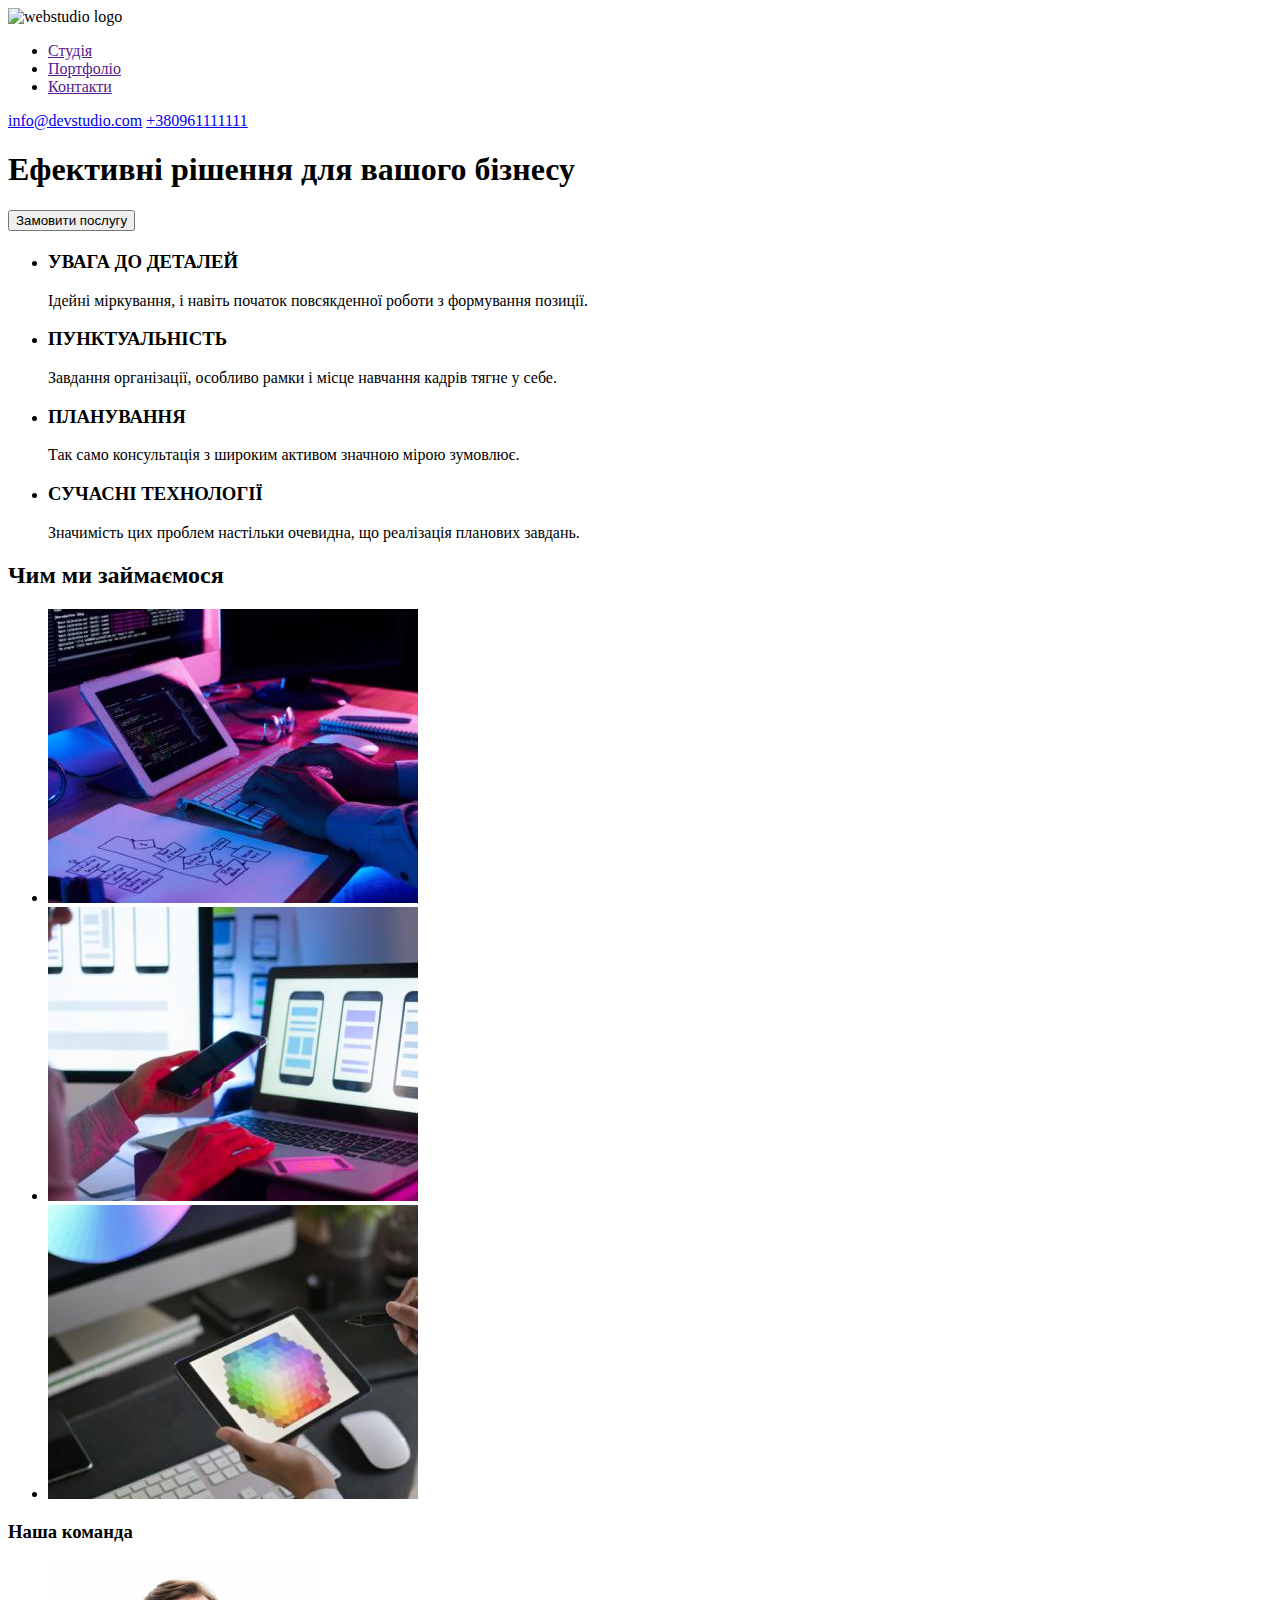
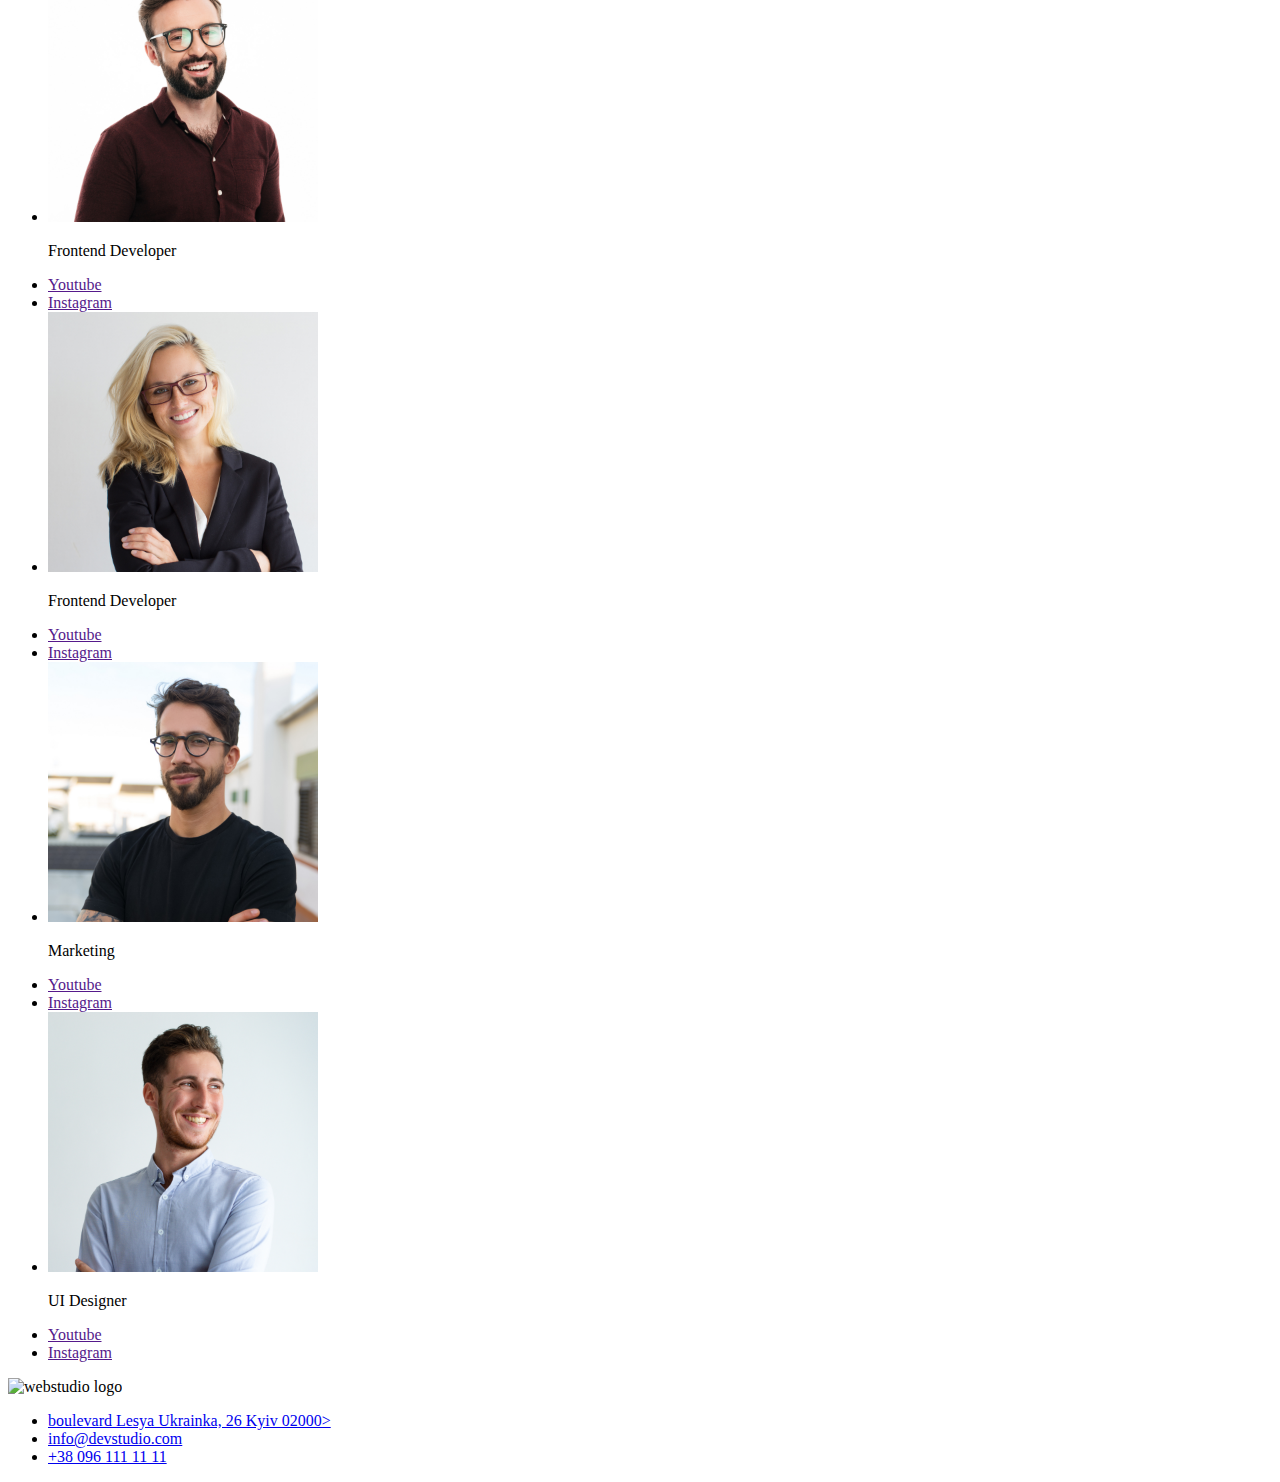
==== index.html @ 54d73e15 "Update imgnashkomanda" ====
<!DOCTYPE html>
<html lang="uk">
  <head>
    <meta charset="UTF-8" />
    <meta name="viewport" content="width=device-width, initial-scale=1.0" />
    <title>Ефективні рішення для вашого бізнесу</title>
  </head>
  <body>
    <header>
      <img src="./img/logo.svg" alt="webstudio logo" width="145" height="31" />
      <nav>
        <ul>
          <li><a href="">Студія</a></li>
          <li><a href="">Портфоліо</a></li>
          <li><a href="">Контакти</a></li>
        </ul>
      </nav>
      <a href="mailto:info@devstudio.com">info@devstudio.com</a>
      <a href="tel:+380961111111">+380961111111</a>
    </header>
    <main>
      <!--Hero section-->
      <section>
        <h1>Ефективні рішення для вашого бізнесу</h1>
        <!-- не обов"язково ссилку цю  прописувати <a href="Замовити послугу"></a> ?-->
        <button type="button">Замовити послугу</button>
      </section>
      <section>
        <h2></h2>
        <ul>
          <li>
            <h3>УВАГА ДО ДЕТАЛЕЙ</h3>
            <p>
              Ідейні міркування, і навіть початок повсякденної роботи з
              формування позиції.
            </p>
          </li>
          <li>
            <h3>ПУНКТУАЛЬНІСТЬ</h3>
            <p>
              Завдання організації, особливо рамки і місце навчання кадрів тягне
              у себе.
            </p>
          </li>
          <li>
            <h3>ПЛАНУВАННЯ</h3>
            <p>
              Так само консультація з широким активом значною мірою зумовлює.
            </p>
          </li>
          <li>
            <h3>СУЧАСНІ ТЕХНОЛОГІЇ</h3>
            <p>
              Значимість цих проблем настільки очевидна, що реалізація планових
              завдань.
            </p>
          </li>
        </ul>
      </section>
      <section>
        <h2>Чим ми займаємося</h2>
        <ul>
          <li>
            <img src="./imgmyzaimaemos/box1.jpg" alt="" width="370" />
          </li>
          <li>
            <img src="./imgmyzaimaemos/box2.jpg" alt="" width="370" />
          </li>
          <li>
            <img src="./imgmyzaimaemos/box3.jpg" alt="" width="370" />
          </li>
        </ul>
      </section>
      <section>
        <h3>Наша команда</h3>
        <ul>
          <li>
            <a href=""
              ><img
                src="./imgnashakomanda/ihordemyanenko.jpg"
                alt="Ігор Дем'яненко"
                width="270"
                height="260"
            /></a>
            <p>Frontend Developer</p>
          </li>
          <li><a href="" rel="noopener noreferrer nofollow">Youtube</a></li>
          <li><a href="" rel="noopener noreferrer nofollow">Instagram</a></li>
          <li>
            <a href=""
              ><img
                src="./imgnashakomanda/olharepina.jpg"
                alt="Ольга Репіна"
                width="270"
                height="260"
            /></a>
            <p>Frontend Developer</p>
          </li>
          <li><a href="" rel="noopener noreferrer nofollow">Youtube</a></li>
          <li><a href="" rel="noopener noreferrer nofollow">Instagram</a></li>
          <li>
            <a href=""
              ><img
                src="./imgnashakomanda/mykhayloyermakov.jpg"
                alt="Михайло Єрмакові"
                width="270"
                height="260"
            /></a>
            <p>Marketing</p>
          </li>
          <li><a href="" rel="noopener noreferrer nofollow">Youtube</a></li>
          <li><a href="" rel="noopener noreferrer nofollow">Instagram</a></li>
          <li>
            <a href=""
              ><img
                src="./imgnashakomanda/mykolatarasov.jpg"
                alt="Микола Тарасов"
                width="270"
                height="260"
            /></a>
            <p>UI Designer</p>
          </li>
          <li><a href="" rel="noopener noreferrer nofollow">Youtube</a></li>
          <li><a href="" rel="noopener noreferrer nofollow">Instagram</a></li>
        </ul>
      </section>
    </main>
    <footer>
      <img src="./img/logo.svg" alt="webstudio logo" width="145" height="31" />
      <ul>
        <li>
          <a
            href="https://goo.gl/maps/BP3hCsSiEi1DGczx5"
            target="_blank"
            rel="noopener nooferrer noffolow"
          >
            boulevard Lesya Ukrainka, 26 Kyiv 02000></a
          >
        </li>
        <li><a href="mailto:info@devstudio.com">info@devstudio.com </a></li>
        <li><a href="tel:+380961111111">+38 096 111 11 11 </a></li>
      </ul>
    </footer>
  </body>
</html>
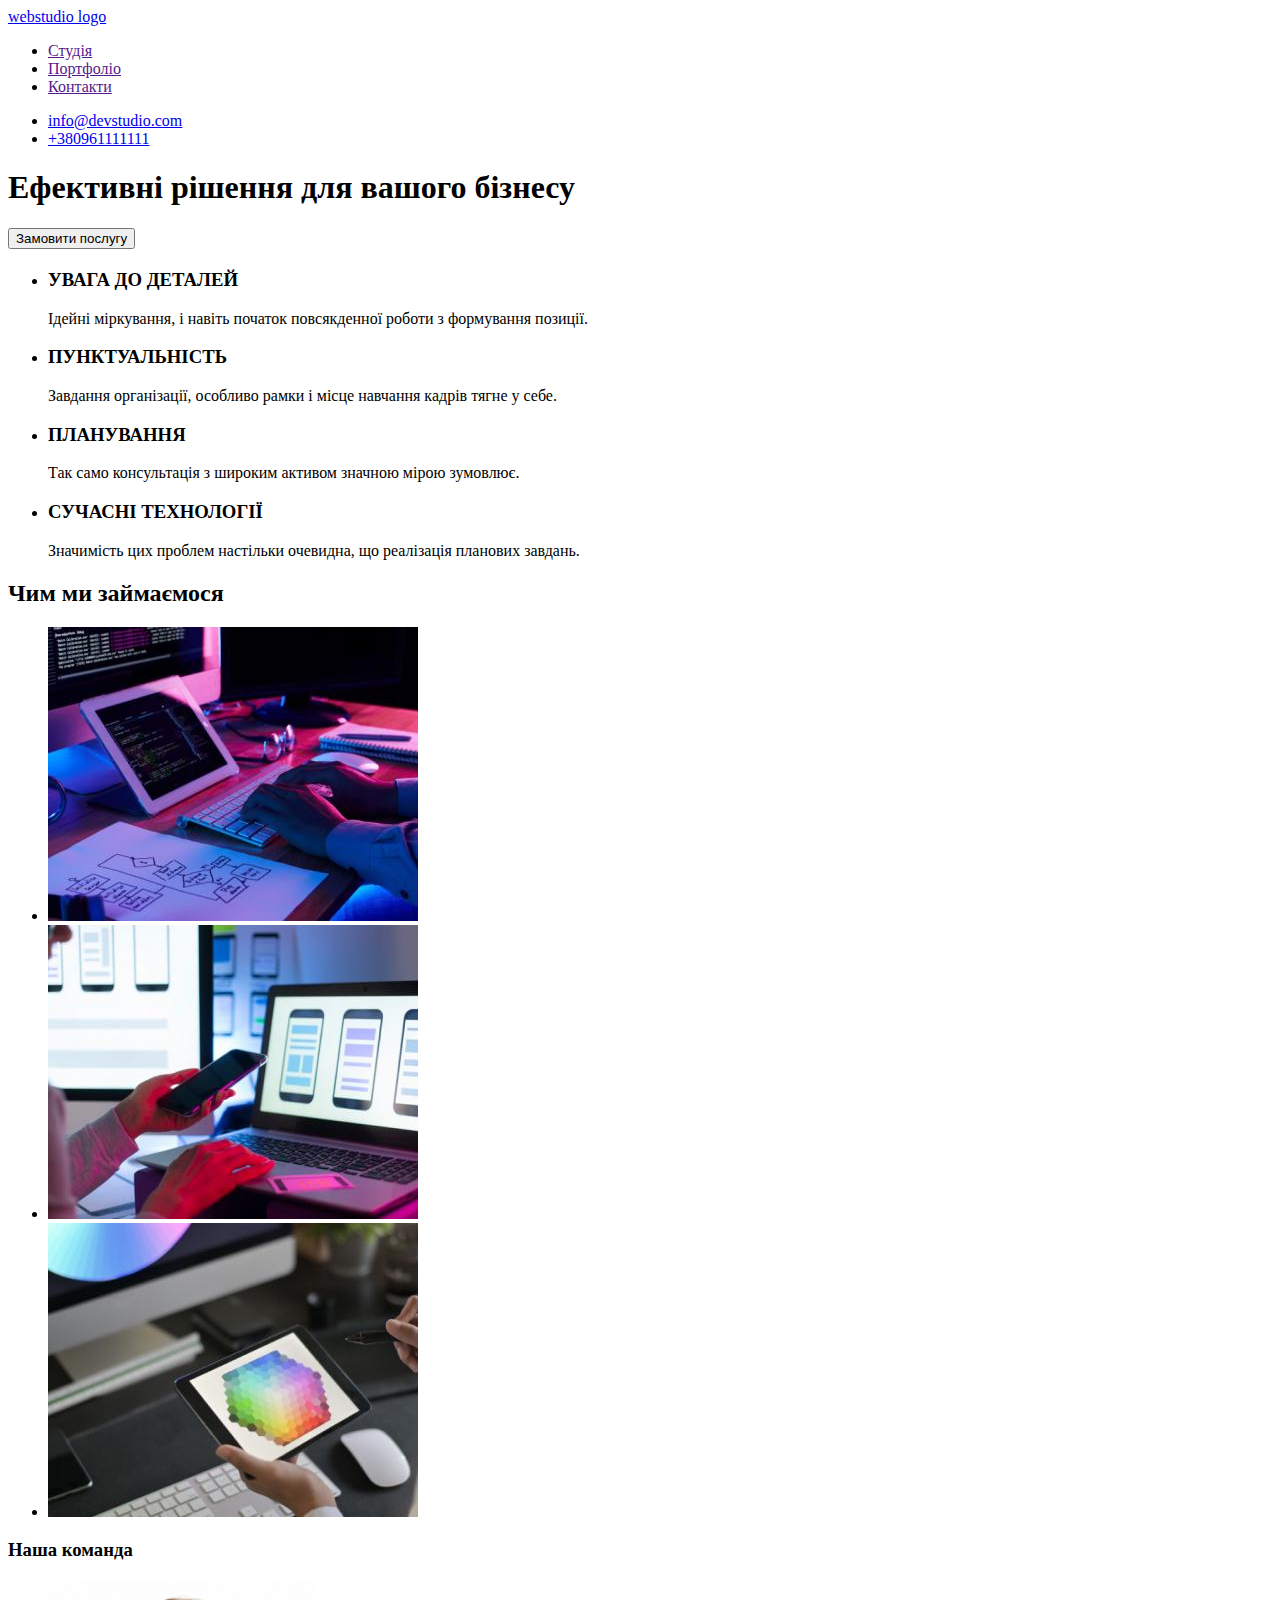
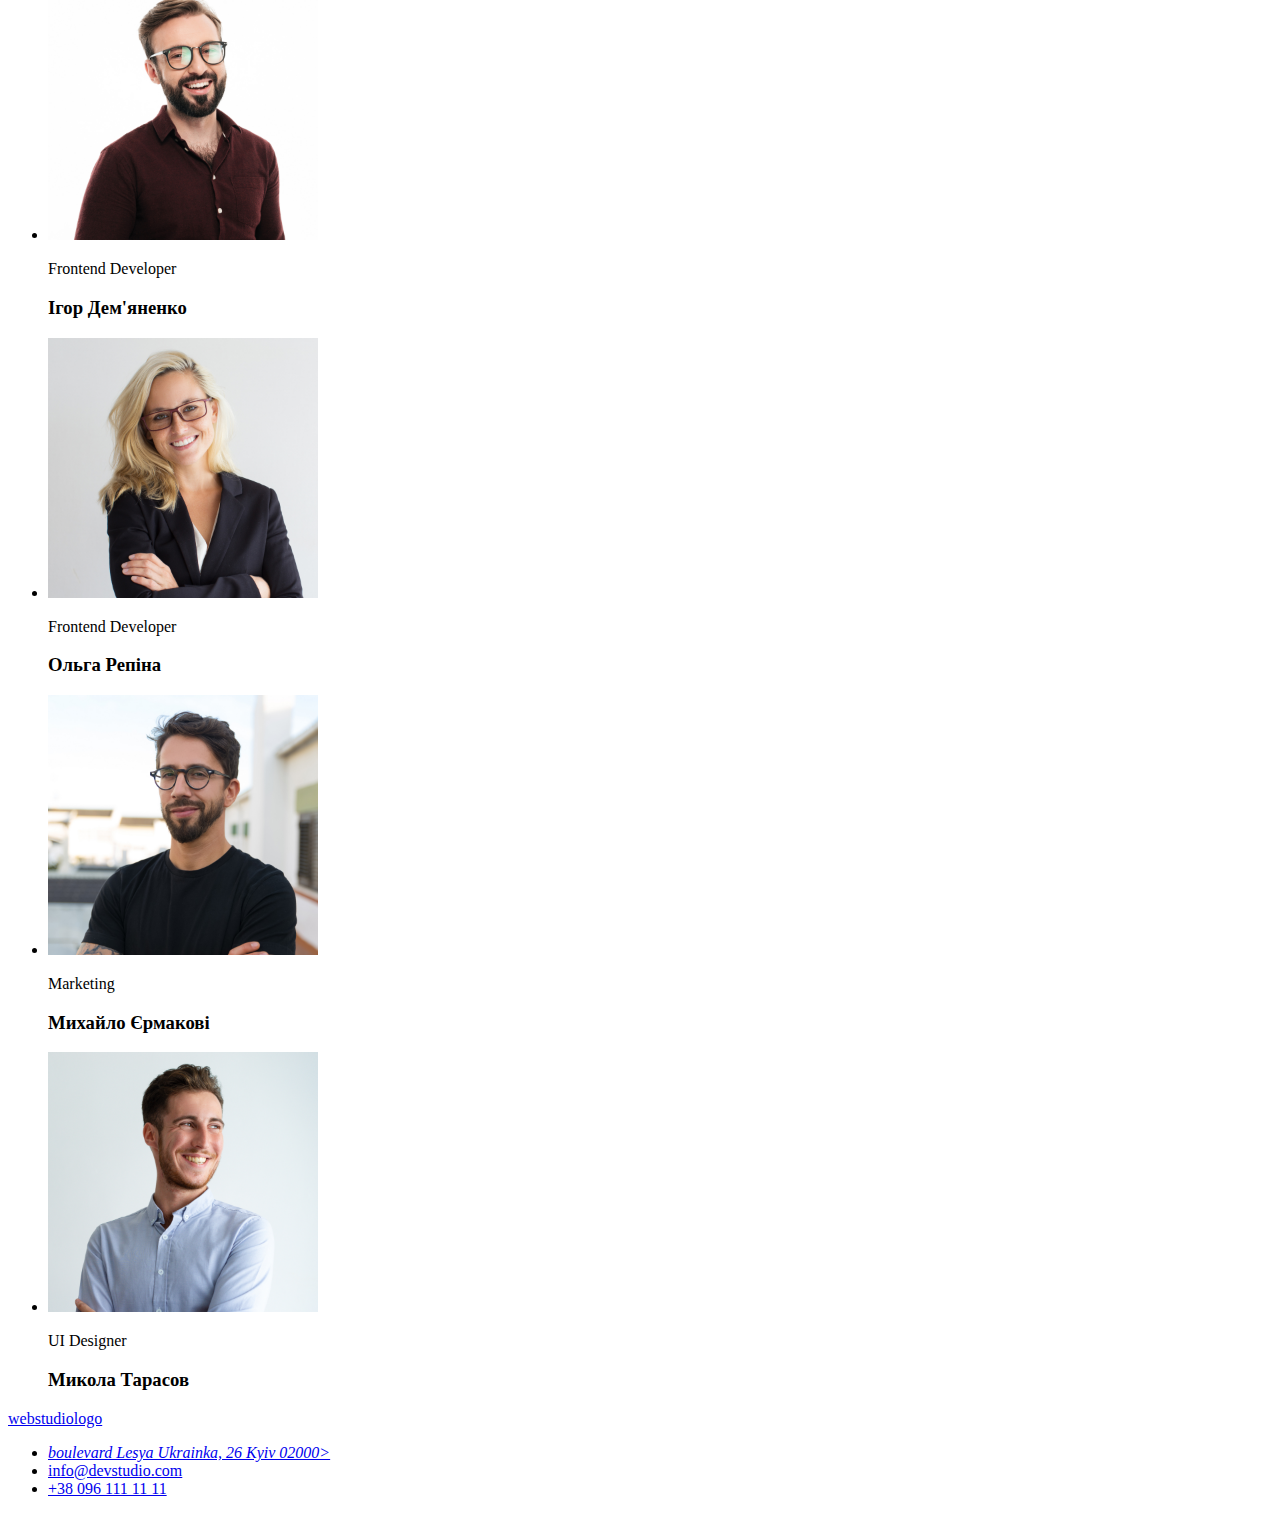
==== commit 20bbbe01: "Update index.html" ====
--- a/index.html
+++ b/index.html
@@ -7,7 +7,7 @@
   </head>
   <body>
     <header>
-      <img src="./img/logo.svg" alt="webstudio logo" width="145" height="31" />
+      <a href="/">webstudio logo</a>
       <nav>
         <ul>
           <li><a href="">Студія</a></li>
@@ -15,8 +15,10 @@
           <li><a href="">Контакти</a></li>
         </ul>
       </nav>
-      <a href="mailto:info@devstudio.com">info@devstudio.com</a>
-      <a href="tel:+380961111111">+380961111111</a>
+      <ul>
+        <li><a href="mailto:info@devstudio.com">info@devstudio.com</a></li>
+        <li><a href="tel:+380961111111">+380961111111</a></li>
+      </ul>
     </header>
     <main>
       <!--Hero section-->
@@ -61,13 +63,13 @@
         <h2>Чим ми займаємося</h2>
         <ul>
           <li>
-            <img src="./imgmyzaimaemos/box1.jpg" alt="" width="370" />
+            <img src="./imgmyzaimaemos/box1.jpg" alt="робота" width="370" />
           </li>
           <li>
-            <img src="./imgmyzaimaemos/box2.jpg" alt="" width="370" />
+            <img src="./imgmyzaimaemos/box2.jpg" alt="робота" width="370" />
           </li>
           <li>
-            <img src="./imgmyzaimaemos/box3.jpg" alt="" width="370" />
+            <img src="./imgmyzaimaemos/box3.jpg" alt="робота" width="370" />
           </li>
         </ul>
       </section>
@@ -75,67 +77,61 @@
         <h3>Наша команда</h3>
         <ul>
           <li>
-            <a href=""
-              ><img
-                src="./imgnashakomanda/ihordemyanenko.jpg"
-                alt="Ігор Дем'яненко"
-                width="270"
-                height="260"
-            /></a>
+            <img
+              src="./imgnashakomanda/ihordemyanenko.jpg"
+              alt="Ігор Дем'яненко"
+              width="270"
+              height="260"
+            />
             <p>Frontend Developer</p>
+            <h3>Ігор Дем'яненко</h3>
           </li>
-          <li><a href="" rel="noopener noreferrer nofollow">Youtube</a></li>
-          <li><a href="" rel="noopener noreferrer nofollow">Instagram</a></li>
           <li>
-            <a href=""
-              ><img
-                src="./imgnashakomanda/olharepina.jpg"
-                alt="Ольга Репіна"
-                width="270"
-                height="260"
-            /></a>
+            <img
+              src="./imgnashakomanda/olharepina.jpg"
+              alt="Ольга Репіна"
+              width="270"
+              height="260"
+            />
             <p>Frontend Developer</p>
+            <h3>Ольга Репіна</h3>
           </li>
-          <li><a href="" rel="noopener noreferrer nofollow">Youtube</a></li>
-          <li><a href="" rel="noopener noreferrer nofollow">Instagram</a></li>
           <li>
-            <a href=""
-              ><img
-                src="./imgnashakomanda/mykhayloyermakov.jpg"
-                alt="Михайло Єрмакові"
-                width="270"
-                height="260"
-            /></a>
+            <img
+              src="./imgnashakomanda/mykhayloyermakov.jpg"
+              alt="Михайло Єрмакові"
+              width="270"
+              height="260"
+            />
             <p>Marketing</p>
+            <h3>Михайло Єрмакові</h3>
           </li>
-          <li><a href="" rel="noopener noreferrer nofollow">Youtube</a></li>
-          <li><a href="" rel="noopener noreferrer nofollow">Instagram</a></li>
           <li>
-            <a href=""
-              ><img
-                src="./imgnashakomanda/mykolatarasov.jpg"
-                alt="Микола Тарасов"
-                width="270"
-                height="260"
-            /></a>
+            <img
+              src="./imgnashakomanda/mykolatarasov.jpg"
+              alt="Микола Тарасов"
+              width="270"
+              height="260"
+            />
             <p>UI Designer</p>
+            <h3>Микола Тарасов</h3>
           </li>
-          <li><a href="" rel="noopener noreferrer nofollow">Youtube</a></li>
-          <li><a href="" rel="noopener noreferrer nofollow">Instagram</a></li>
         </ul>
       </section>
     </main>
     <footer>
-      <img src="./img/logo.svg" alt="webstudio logo" width="145" height="31" />
+      <a href="/">webstudiologo</a>
       <ul>
         <li>
-          <a
-            href="https://goo.gl/maps/BP3hCsSiEi1DGczx5"
-            target="_blank"
-            rel="noopener nooferrer noffolow"
-          >
-            boulevard Lesya Ukrainka, 26 Kyiv 02000></a
-          >
+          <address>
+            <a
+              href="https://goo.gl/maps/BP3hCsSiEi1DGczx5"
+              target="_blank"
+              rel="noopener nooferrer noffolow"
+            >
+              boulevard Lesya Ukrainka, 26 Kyiv 02000></a
+            >
+          </address>
         </li>
         <li><a href="mailto:info@devstudio.com">info@devstudio.com </a></li>
         <li><a href="tel:+380961111111">+38 096 111 11 11 </a></li>
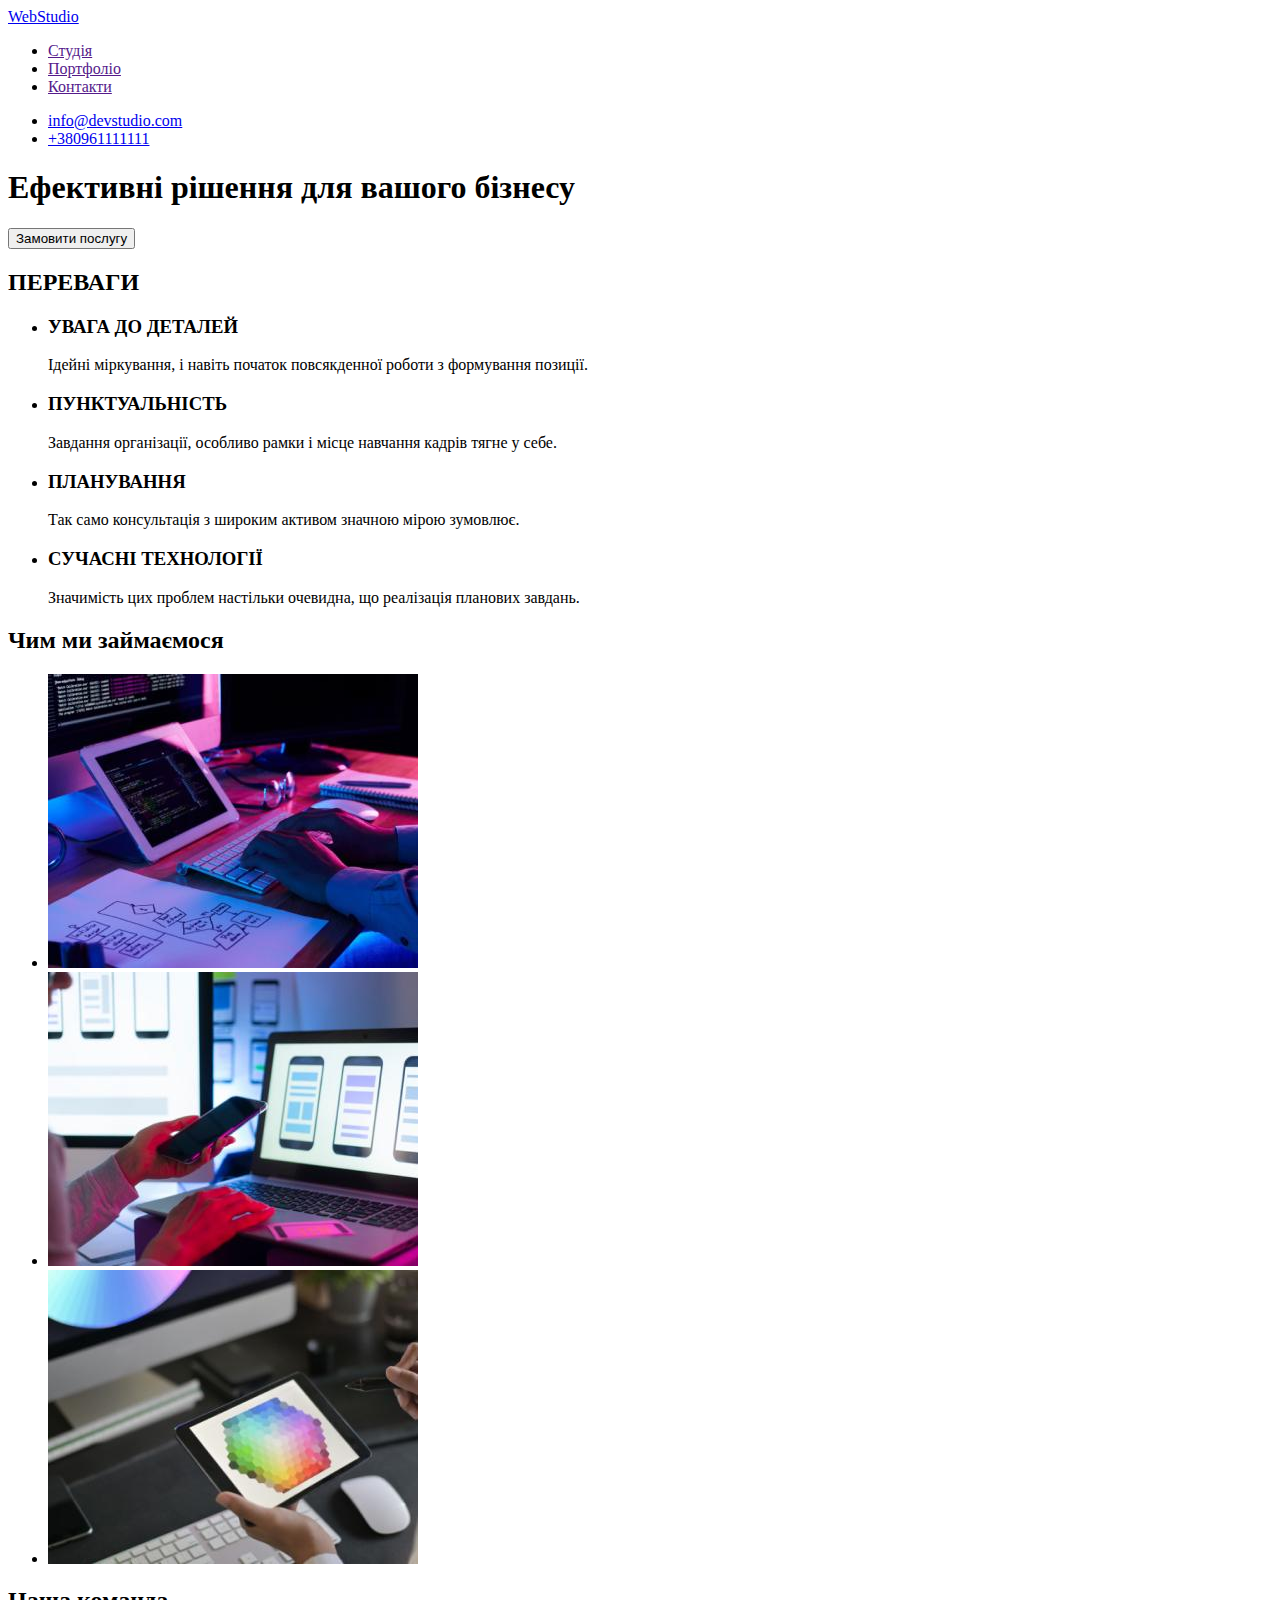
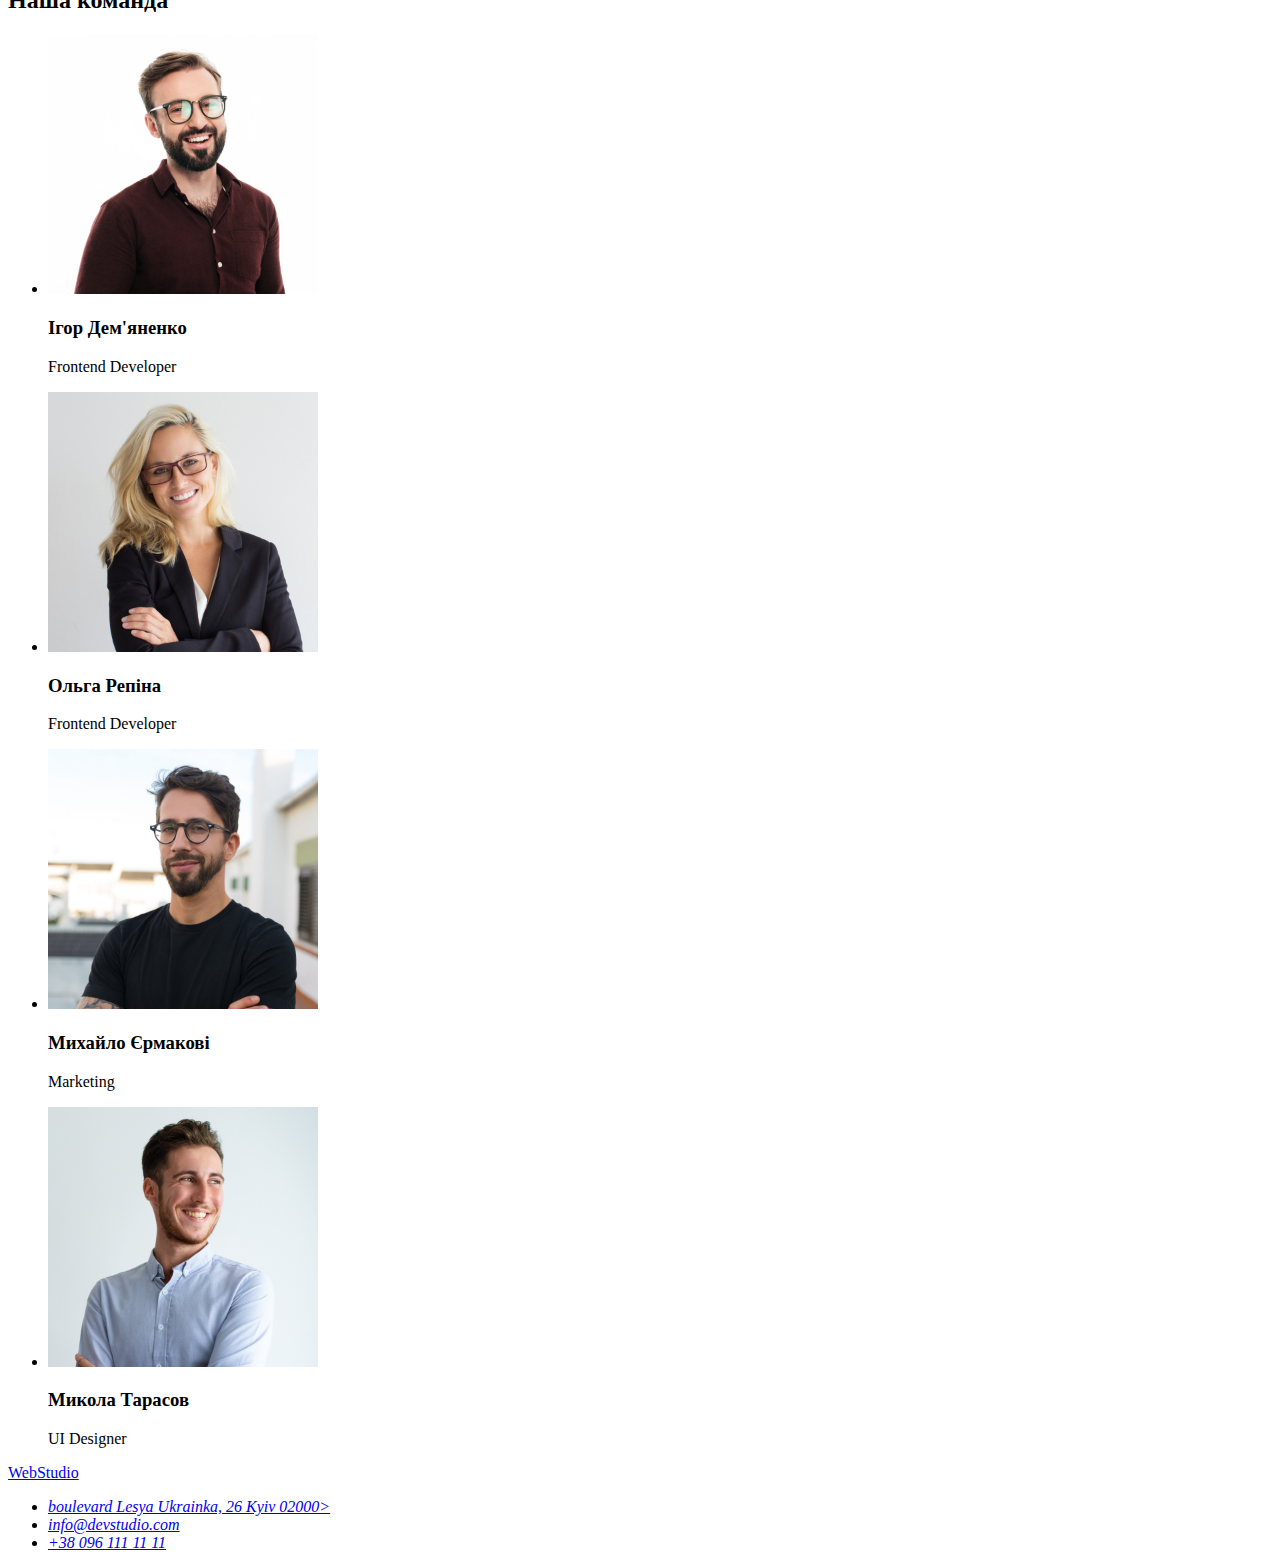
==== commit f6398a08: "Update index.html" ====
--- a/index.html
+++ b/index.html
@@ -7,7 +7,7 @@
   </head>
   <body>
     <header>
-      <a href="/">webstudio logo</a>
+      <a href="/">WebStudio</a>
       <nav>
         <ul>
           <li><a href="">Студія</a></li>
@@ -28,7 +28,7 @@
         <button type="button">Замовити послугу</button>
       </section>
       <section>
-        <h2></h2>
+        <h2>ПЕРЕВАГИ</h2>
         <ul>
           <li>
             <h3>УВАГА ДО ДЕТАЛЕЙ</h3>
@@ -74,7 +74,7 @@
         </ul>
       </section>
       <section>
-        <h3>Наша команда</h3>
+        <h2>Наша команда</h2>
         <ul>
           <li>
             <img
@@ -83,8 +83,8 @@
               width="270"
               height="260"
             />
+            <h3>Ігор Дем'яненко</h3>
             <p>Frontend Developer</p>
-            <h3>Ігор Дем'яненко</h3>
           </li>
           <li>
             <img
@@ -93,8 +93,8 @@
               width="270"
               height="260"
             />
+            <h3>Ольга Репіна</h3>
             <p>Frontend Developer</p>
-            <h3>Ольга Репіна</h3>
           </li>
           <li>
             <img
@@ -103,8 +103,8 @@
               width="270"
               height="260"
             />
+            <h3>Михайло Єрмакові</h3>
             <p>Marketing</p>
-            <h3>Михайло Єрмакові</h3>
           </li>
           <li>
             <img
@@ -113,17 +113,17 @@
               width="270"
               height="260"
             />
+            <h3>Микола Тарасов</h3>
             <p>UI Designer</p>
-            <h3>Микола Тарасов</h3>
           </li>
         </ul>
       </section>
     </main>
     <footer>
-      <a href="/">webstudiologo</a>
-      <ul>
-        <li>
-          <address>
+      <a href="/">WebStudio</a>
+      <address>
+        <ul>
+          <li>
             <a
               href="https://goo.gl/maps/BP3hCsSiEi1DGczx5"
               target="_blank"
@@ -131,11 +131,11 @@
             >
               boulevard Lesya Ukrainka, 26 Kyiv 02000></a
             >
-          </address>
-        </li>
-        <li><a href="mailto:info@devstudio.com">info@devstudio.com </a></li>
-        <li><a href="tel:+380961111111">+38 096 111 11 11 </a></li>
-      </ul>
+          </li>
+          <li><a href="mailto:info@devstudio.com">info@devstudio.com </a></li>
+          <li><a href="tel:+380961111111">+38 096 111 11 11 </a></li>
+        </ul>
+      </address>
     </footer>
   </body>
 </html>
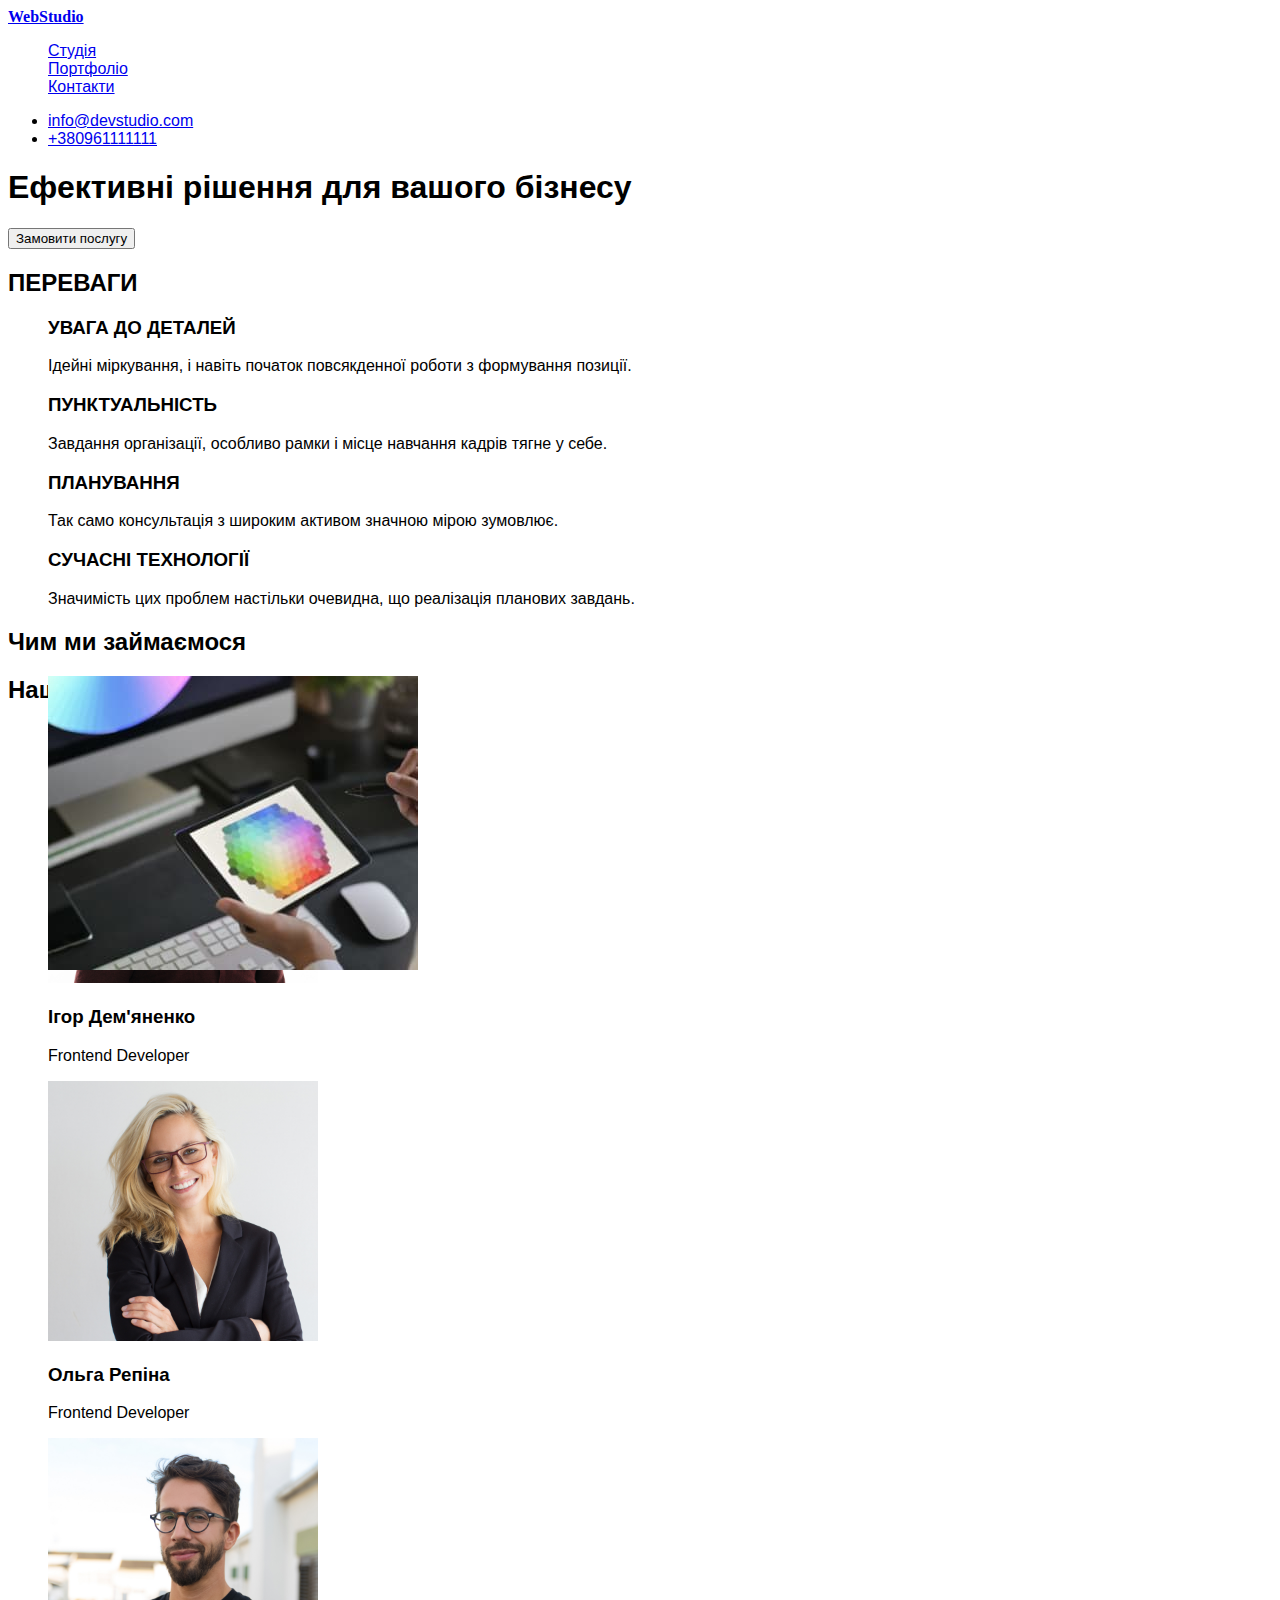
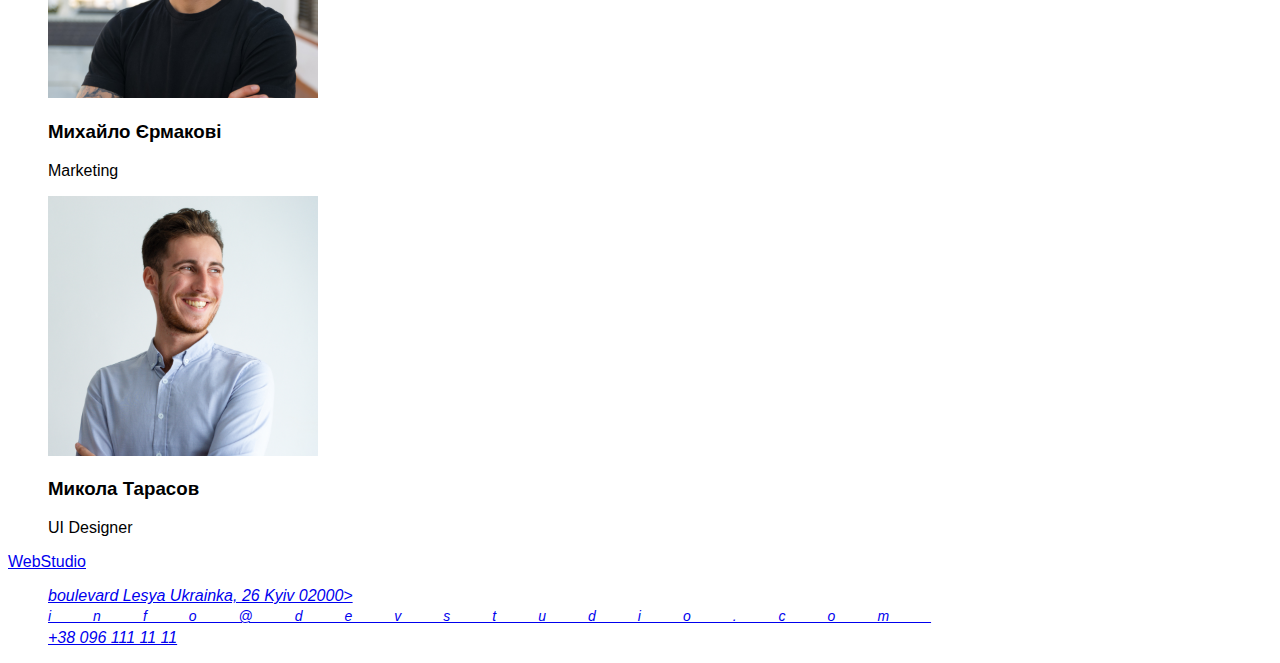
==== commit 98e4a25f: "update index.html" ====
--- a/index.html
+++ b/index.html
@@ -1,58 +1,69 @@
 <!DOCTYPE html>
 <html lang="uk">
   <head>
+    <title>Ефективні рішення для вашого бізнесу</title>
     <meta charset="UTF-8" />
     <meta name="viewport" content="width=device-width, initial-scale=1.0" />
-    <title>Ефективні рішення для вашого бізнесу</title>
+    <link
+      href="https: //fonts.googleapis.com/css2?family= Raleway:wght@700 & family = Roboto:wght@400;500;700;900 & display=swap"
+      rel="stylesheet"
+    />
+    <link rel="stylesheet" href="./CSS/style.css" />
   </head>
   <body>
-    <header>
-      <a href="/">WebStudio</a>
-      <nav>
-        <ul>
-          <li><a href="">Студія</a></li>
-          <li><a href="">Портфоліо</a></li>
-          <li><a href="">Контакти</a></li>
+    <header class="header">
+      <a href="./logo/WebStudio.svg" class="header-logo">WebStudio</a>
+      <nav class="header-nav">
+        <ul class="header-list list">
+          <li class="button.secondary"><a href="header-link">Студія</a></li>
+          <li class="button-primary"><a href="header-link">Портфоліо</a></li>
+          <li class="button-primary"><a href="header-link">Контакти</a></li>
         </ul>
       </nav>
       <ul>
-        <li><a href="mailto:info@devstudio.com">info@devstudio.com</a></li>
-        <li><a href="tel:+380961111111">+380961111111</a></li>
+        <li>
+          <a href="mailto:info@devstudio.com" class="button.secondary"
+            >info@devstudio.com</a
+          >
+        </li>
+        <li>
+          <a href="tel:+380961111111" class="header-contact">+380961111111</a>
+        </li>
       </ul>
     </header>
     <main>
       <!--Hero section-->
       <section>
-        <h1>Ефективні рішення для вашого бізнесу</h1>
+        <h1 class="hiro-title">Ефективні рішення для вашого бізнесу</h1>
         <!-- не обов"язково ссилку цю  прописувати <a href="Замовити послугу"></a> ?-->
-        <button type="button">Замовити послугу</button>
+        <button type="button" class="header-button">Замовити послугу</button>
       </section>
       <section>
-        <h2>ПЕРЕВАГИ</h2>
-        <ul>
+        <h2 class="title-benefits">ПЕРЕВАГИ</h2>
+        <ul class="benefits-list list">
           <li>
-            <h3>УВАГА ДО ДЕТАЛЕЙ</h3>
-            <p>
+            <h3 class="betefit">УВАГА ДО ДЕТАЛЕЙ</h3>
+            <p class="benefit-text">
               Ідейні міркування, і навіть початок повсякденної роботи з
               формування позиції.
             </p>
           </li>
           <li>
-            <h3>ПУНКТУАЛЬНІСТЬ</h3>
-            <p>
+            <h3 class="betefit">ПУНКТУАЛЬНІСТЬ</h3>
+            <p class="benefit-text">
               Завдання організації, особливо рамки і місце навчання кадрів тягне
               у себе.
             </p>
           </li>
           <li>
-            <h3>ПЛАНУВАННЯ</h3>
-            <p>
+            <h3 class="betefit">ПЛАНУВАННЯ</h3>
+            <p class="benefit-text">
               Так само консультація з широким активом значною мірою зумовлює.
             </p>
           </li>
           <li>
-            <h3>СУЧАСНІ ТЕХНОЛОГІЇ</h3>
-            <p>
+            <h3 class="betefit">СУЧАСНІ ТЕХНОЛОГІЇ</h3>
+            <p class="benefit-text">
               Значимість цих проблем настільки очевидна, що реалізація планових
               завдань.
             </p>
@@ -60,31 +71,33 @@
         </ul>
       </section>
       <section>
-        <h2>Чим ми займаємося</h2>
-        <ul>
-          <li>
+        <!--дуже груба помилка буде вказати class myzaimaemos за назвою папки, чи краще вказати action чи we do-->
+        <h2 class="myzaimaemos">Чим ми займаємося</h2>
+        <ul class="myzaimaemos-list list">
+          <li class="myzaimaemos-item">
             <img src="./imgmyzaimaemos/box1.jpg" alt="робота" width="370" />
           </li>
-          <li>
+          <li class="myzaimaemos-item">
             <img src="./imgmyzaimaemos/box2.jpg" alt="робота" width="370" />
           </li>
-          <li>
+          <li class="myzaimaemos-item">
             <img src="./imgmyzaimaemos/box3.jpg" alt="робота" width="370" />
           </li>
         </ul>
       </section>
       <section>
-        <h2>Наша команда</h2>
-        <ul>
-          <li>
+        <!-- те саме питання чи дуже грубо буде назвати nashakomanda чи ПРАВИЛЬНО our team -->
+        <h2 class="our team">Наша команда</h2>
+        <ul class="our team list list">
+          <li class="team-member">
             <img
               src="./imgnashakomanda/ihordemyanenko.jpg"
               alt="Ігор Дем'яненко"
               width="270"
               height="260"
             />
-            <h3>Ігор Дем'яненко</h3>
-            <p>Frontend Developer</p>
+            <h3 class="name-our team">Ігор Дем'яненко</h3>
+            <p class="position-our team">Frontend Developer</p>
           </li>
           <li>
             <img
@@ -93,8 +106,8 @@
               width="270"
               height="260"
             />
-            <h3>Ольга Репіна</h3>
-            <p>Frontend Developer</p>
+            <h3 class="name-our team">Ольга Репіна</h3>
+            <p class="position-our team">Frontend Developer</p>
           </li>
           <li>
             <img
@@ -103,8 +116,8 @@
               width="270"
               height="260"
             />
-            <h3>Михайло Єрмакові</h3>
-            <p>Marketing</p>
+            <h3 class="name-our team">Михайло Єрмакові</h3>
+            <p class="position-our team">Marketing</p>
           </li>
           <li>
             <img
@@ -113,27 +126,32 @@
               width="270"
               height="260"
             />
-            <h3>Микола Тарасов</h3>
-            <p>UI Designer</p>
+            <h3 class="name-our team">Микола Тарасов</h3>
+            <p class="position-our team">UI Designer</p>
           </li>
         </ul>
       </section>
     </main>
-    <footer>
-      <a href="/">WebStudio</a>
+    <footer class="footer">
+      <a href="./logo/WebStudio.svg">WebStudio</a>
       <address>
-        <ul>
+        <ul class="adress-list list">
           <li>
             <a
               href="https://goo.gl/maps/BP3hCsSiEi1DGczx5"
               target="_blank"
               rel="noopener nooferrer noffolow"
+              class="footer-adres"
             >
               boulevard Lesya Ukrainka, 26 Kyiv 02000></a
             >
           </li>
-          <li><a href="mailto:info@devstudio.com">info@devstudio.com </a></li>
-          <li><a href="tel:+380961111111">+38 096 111 11 11 </a></li>
+          <li class="footer-mailto">
+            <a href="mailto:info@devstudio.com">info@devstudio.com </a>
+          </li>
+          <li class="footer-contakt">
+            <a href="tel:+380961111111">+38 096 111 11 11 </a>
+          </li>
         </ul>
       </address>
     </footer>
--- a/CSS/style.css
+++ b/CSS/style.css
@@ -0,0 +1,211 @@
+:root {
+    --black: #212121
+    --grey: #757575,
+    --white: #ffffff
+    --accent-color: #2196f3;
+    --color-logo: #000000;
+    --color-background: #2F303A;
+    --color-section-benefit-background: #F5F5F5;
+    --color-section-our-time-solid: #f5f4fa;
+    --color-border: #ecece
+}
+body{
+font-family: "Roboto", sans-serif;
+font-weight: 500;
+}
+.hero-title{
+    font-weight: 900;
+}
+.header-logo{
+    font-family: "Raleway";
+    font-weight: 700;
+}
+.list{
+    list-style: none;
+}
+/* header */
+.header-logo a:hover{
+    color: var(--accent-color);
+    font-family: "Raleway";
+    font-size: 26px;
+    font-weight: 700;
+    line-height: 1.3;
+    letter-spacing: 3em;
+    border: #ececec;
+    text-decoration: none;
+}
+/*Студія*/
+.button.secondary{
+    color: var(--accent-color);
+    font-size: 14px;
+    font-weight: 500;
+    line-height: 1.1;
+    letter-spacing: 2em;
+    text-decoration: none;
+    cursor: pointer;
+}
+/*НЕ ПІДСВІЧУЄ КНОПКА, Я НЕ РОЗУМІЮ ПОМИЛКИ
+/*активацію якщо я пропишу, це ж дублюю нижню формулу
+.button.secondary{
+    color: var(--accent-color);
+    background-color: var(--white-color);
+}*/
+.header-nav .button.secondary:hover,
+.header-nav .button.secondary:focus{
+    color: var(--accent-color);
+    background-color: var(--white);
+}
+/* Портфоліо і Контакт*/
+.button-primary b{
+    color: var(--black);
+    font-size: 14px;
+    font-weight: 500;
+    line-height: 1.1;
+    letter-spacing: 2em;
+}
+.button{
+    color: var(--accent);
+    font-size: 14px;
+    font-weight: 500;
+    line-height: 1.1;
+    letter-spacing: 2em;
+    text-decoration: none;
+}
+.button{
+color: var(--secondary-text-color);
+font-size: 14px;
+font-weight: 500;
+line-height: 1.1;
+letter-spacing: 2em;
+text-decoration: none;
+}
+.button a:hover
+.button a:focus{
+    color: var(--secondary-text-color);
+}
+.hero-title{
+    color: var(--white);
+    font-size: 44px;
+    font-weight: 900;
+    line-height: 1.4;
+    letter-spacing: 0.06em;
+    background-color: var(--color-background);
+    border: var(--color-border);
+    color: var(--title-text-color);
+}
+/*btn Зробити замовлення*/
+.button primaryt{
+    color: var(--title-text);
+    font-size: 16px;
+    font-weight: 700;
+    line-height: 1.9;
+    letter-spacing: 6em;
+    text-decoration: none;
+}
+.button primary:hover,
+.button primary:focus{
+    color: var(--white color);
+    background-color: var(--accent-color);
+}
+
+/*title-benefits позначаються 4 рази*/
+.visually-hidden{
+    position: absolute;
+    white-space: nowrap;
+    width: 1px;
+    height: 1px;
+    overflow: hidden;
+    border: 0;
+    padding: 0;
+    clip: rect(0 0 0 0);
+    clip-path: inset(50%);
+    margin: -1px;
+}
+.benefit{
+    color: var(--primary-text-color);
+    font-size: 14px;
+    font-weight: 700;
+    line-height: 1.1;
+    letter-spacing: 3em;
+}
+.benefit-list{
+    list-style: none;
+}
+/* 4 пункти, позначенні*/
+.benefit text{
+color: var(--secondary-text-color);
+font-size: 14px;
+font-weight: 400;
+line-height: 1.7;
+letter-spacing: 3em;
+}
+/* не розібралась, чи треба всі class заповнювати*/
+.myzaimaemos-title{
+    color: var(--primary-text-color);
+    font-size: 36px;
+    font-weight: 700;
+    line-height: 1.2;
+    letter-spacing: 3em;
+}
+/*3 картинки чи треба було щось заповнювати?*/
+.myzaimaemos-list list{
+    list-style: none;
+}
+.myzaimaemos-item {
+    position: absolute;
+    width: 370px;
+    height: 294px;
+    border: none;
+}
+/* section our-team*/
+.our-team{
+color: var(--primary-text-color);
+font-size: 36px;
+font-weight: 700;
+line-height: 1.2;
+letter-spacing: 3em;
+}
+/*імена команди*/
+.name-our-team{
+    color: var(--primary-text-color);
+    font-size: 16px;
+    font-weight: 500;
+    line-height: 1.2;
+    letter-spacing: 3em;
+}
+.position-our-team{
+    color: var(--secondary-text-color);
+    font-size: 16px;
+    font-weight: 400;
+    line-height: 1.2;
+    letter-spacing: 3em;
+}
+/*foto*/
+.foto-our-team{
+    position: absolute;
+    width: 270px;
+    height: 260px;
+    border: none;
+}
+/*footer*/
+.footer{
+background-color: var(--color-footer-background);
+}
+.footer-logo{
+    color: var(--accent-color, --color-logo);
+    font-family: Raleway;
+    font-size: 26px;
+    font-weight: 700;
+    line-height: 1.3;
+    letter-spacing: 3em;
+    text-decoration: none;
+}
+.footer-address,
+.footer-contact,
+.footer-mailto{
+color: var(--title-text-color);
+font-size: 14px;
+font-weight: 400;
+line-height: 1.7;
+letter-spacing: 3em;
+}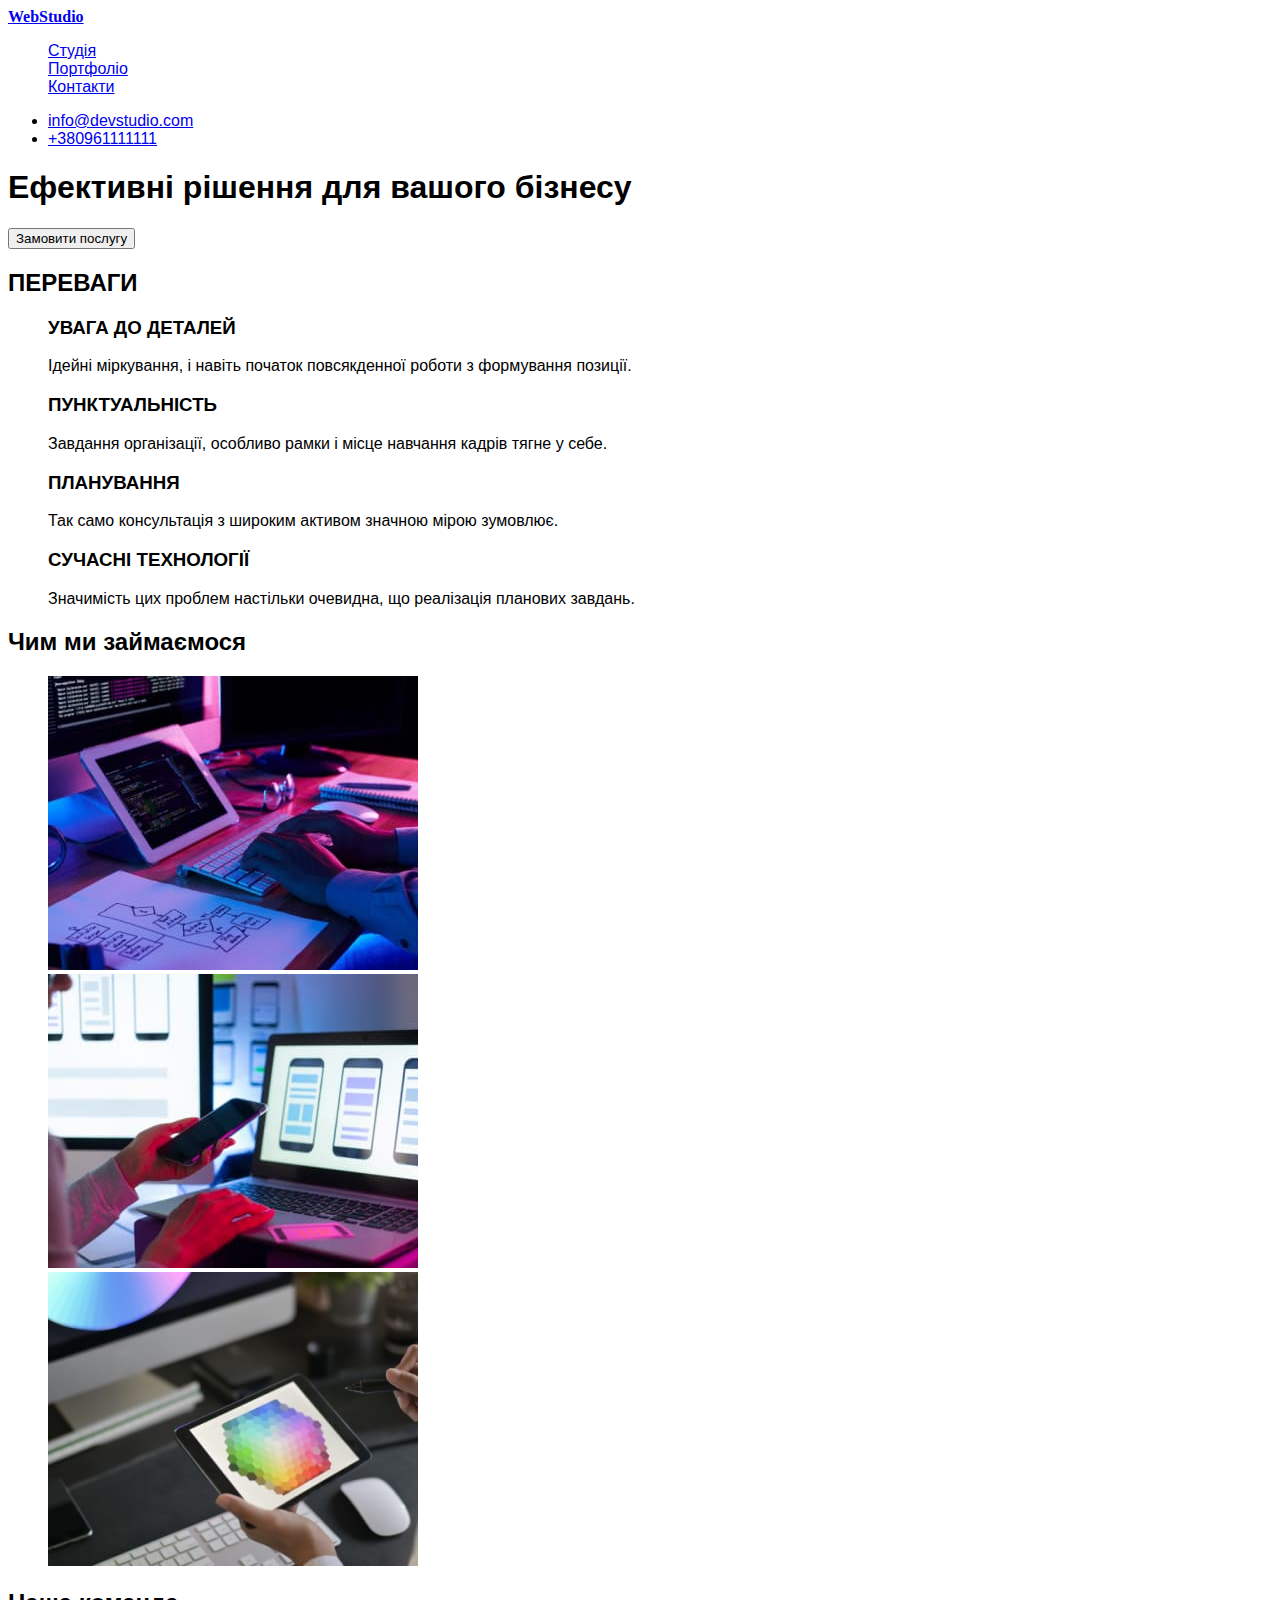
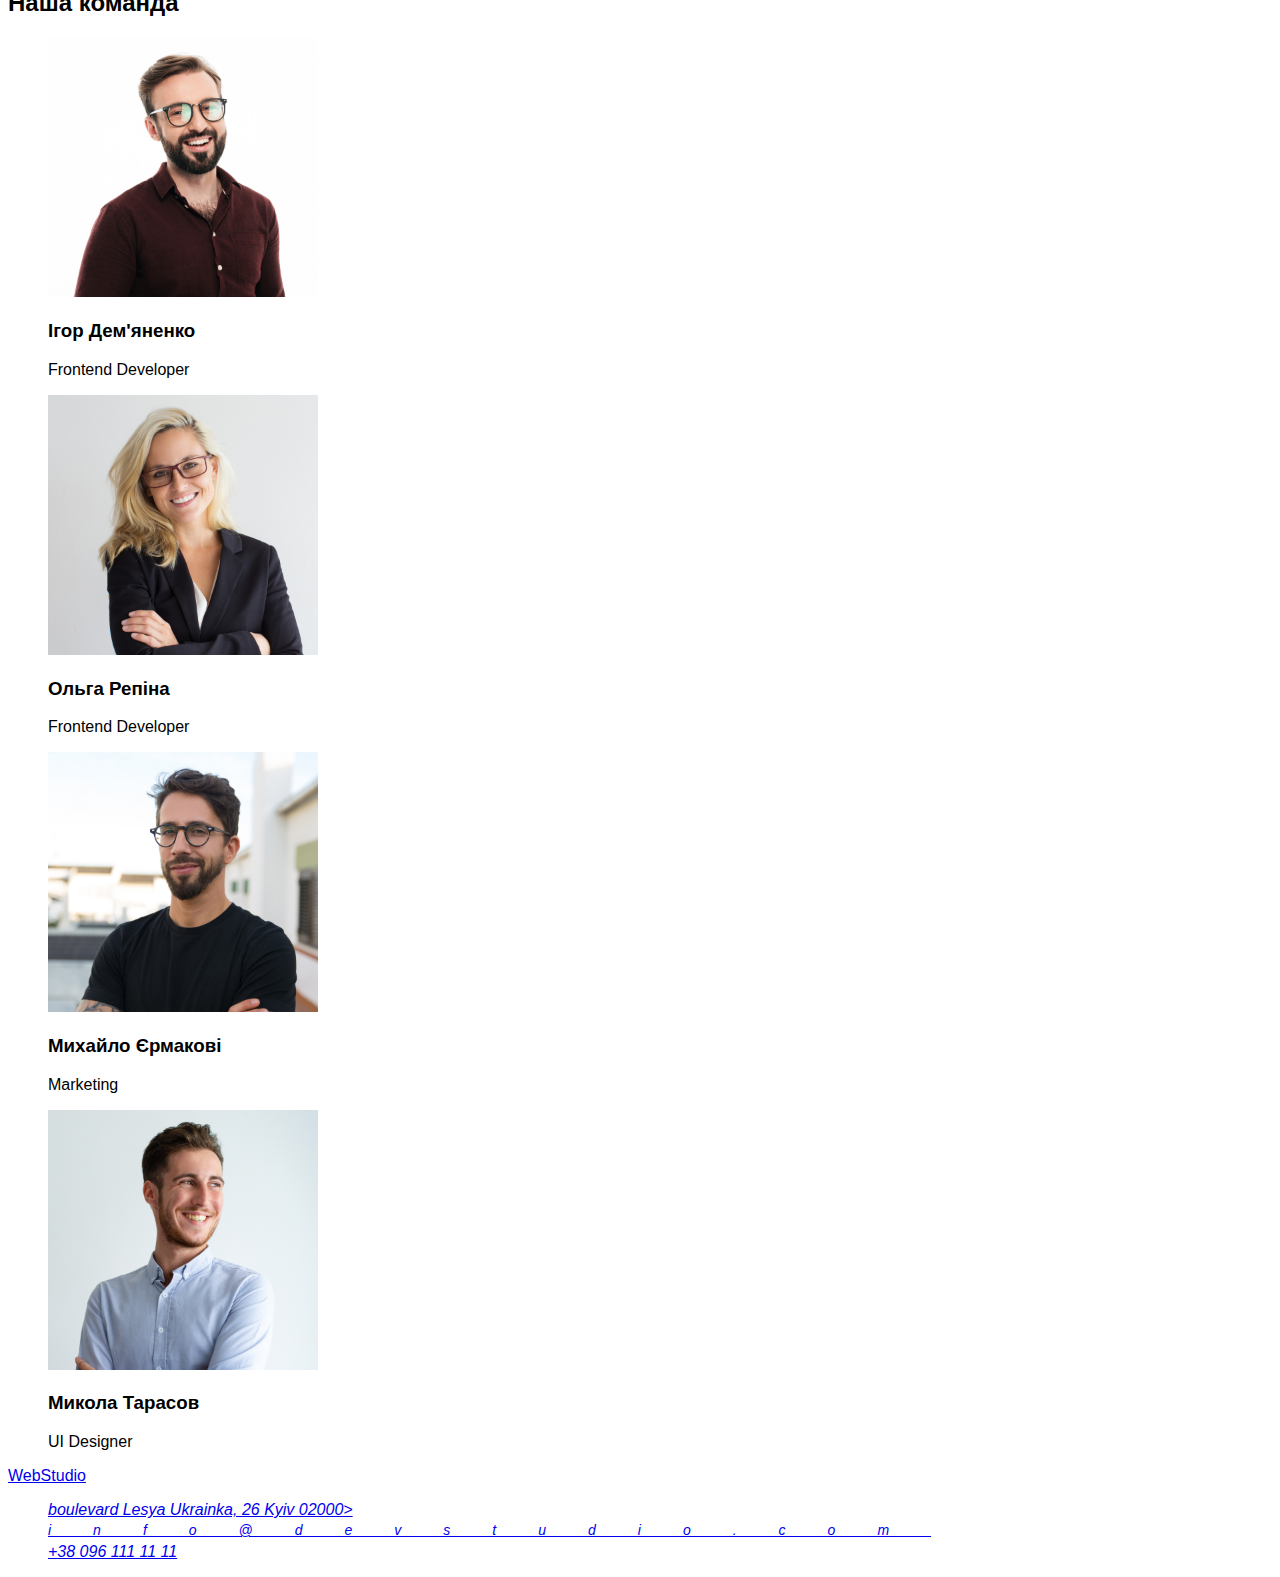
==== commit 38185e58: "update" ====
--- a/index.html
+++ b/index.html
@@ -8,7 +8,9 @@
       href="https: //fonts.googleapis.com/css2?family= Raleway:wght@700 & family = Roboto:wght@400;500;700;900 & display=swap"
       rel="stylesheet"
     />
+    <style type="./css/style.css"></style>
     <link rel="stylesheet" href="./CSS/style.css" />
+    <link rel="stylesheet" href="/goit-markup-hw-01/portfolio.html" />
   </head>
   <body>
     <header class="header">
--- a/CSS/style.css
+++ b/CSS/style.css
@@ -152,10 +152,6 @@
     list-style: none;
 }
 .myzaimaemos-item {
-    position: absolute;
-    width: 370px;
-    height: 294px;
-    border: none;
 }
 /* section our-team*/
 .our-team{
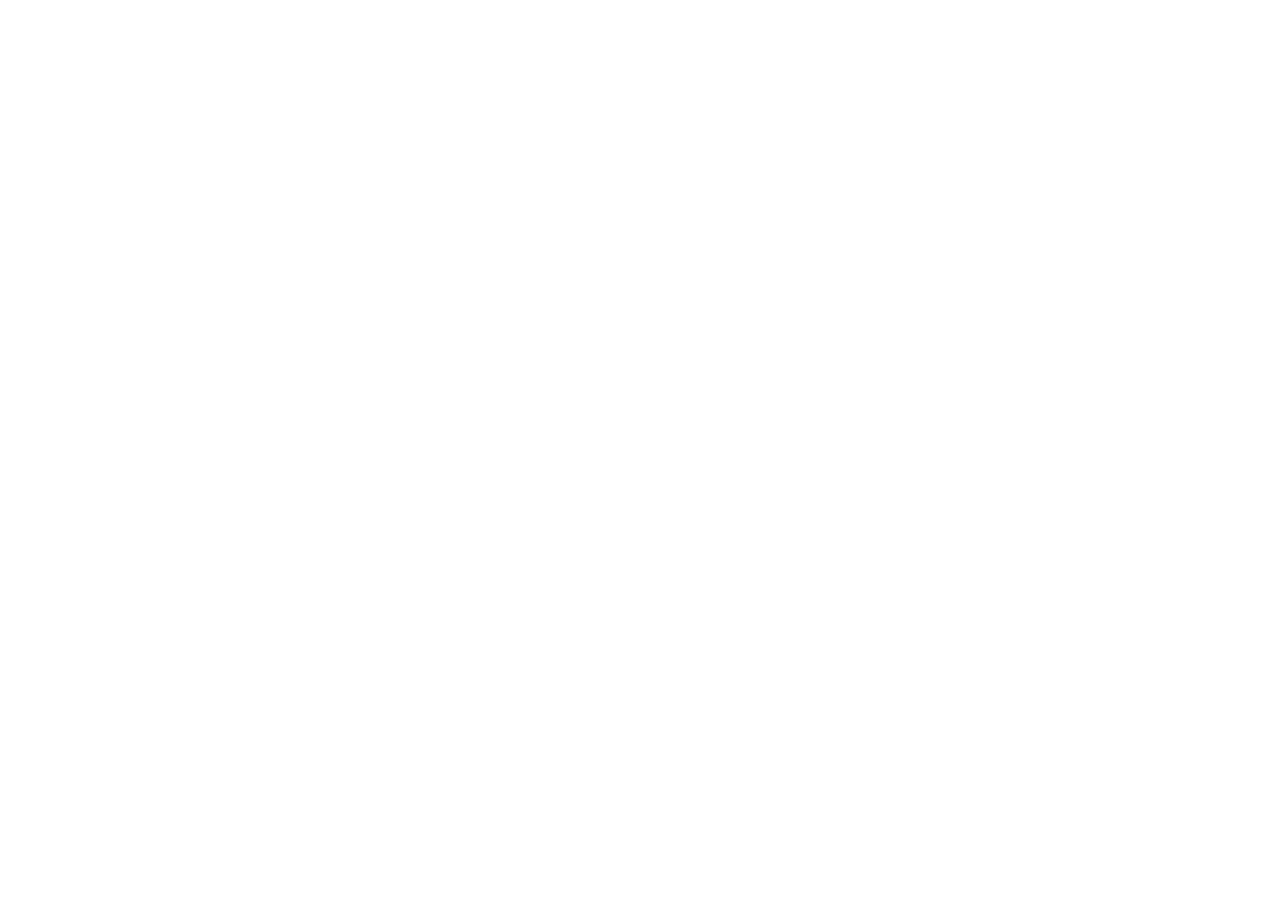
==== commit b21f3646: "Update-new file and folder" ====
--- a/index.html
+++ b/index.html
@@ -1,161 +1,21 @@
 <!DOCTYPE html>
 <html lang="uk">
   <head>
+    <meta charset="UTF-8" />
+    <meta http-equiv="X-UA-Compatible" content="IE=edge" />
+    <meta name="viewport" content="width=device-width, initial-scale=1.0" />
     <title>Ефективні рішення для вашого бізнесу</title>
-    <meta charset="UTF-8" />
-    <meta name="viewport" content="width=device-width, initial-scale=1.0" />
+    <link rel="stylesheet" href="./goit-markup-HW-01/index.css" />
+    <link rel="preconnect" href="https://fonts.googleapis.com" />
+    <link rel="preconnect" href="https://fonts.gstatic.com" crossorigin />
     <link
-      href="https: //fonts.googleapis.com/css2?family= Raleway:wght@700 & family = Roboto:wght@400;500;700;900 & display=swap"
+      href="https://fonts.googleapis.com/css2?family=Raleway:wght@700&family=Roboto:wght@400;500;700;900&display=swap"
       rel="stylesheet"
     />
-    <style type="./css/style.css"></style>
-    <link rel="stylesheet" href="./CSS/style.css" />
-    <link rel="stylesheet" href="/goit-markup-hw-01/portfolio.html" />
   </head>
   <body>
-    <header class="header">
-      <a href="./logo/WebStudio.svg" class="header-logo">WebStudio</a>
-      <nav class="header-nav">
-        <ul class="header-list list">
-          <li class="button.secondary"><a href="header-link">Студія</a></li>
-          <li class="button-primary"><a href="header-link">Портфоліо</a></li>
-          <li class="button-primary"><a href="header-link">Контакти</a></li>
-        </ul>
-      </nav>
-      <ul>
-        <li>
-          <a href="mailto:info@devstudio.com" class="button.secondary"
-            >info@devstudio.com</a
-          >
-        </li>
-        <li>
-          <a href="tel:+380961111111" class="header-contact">+380961111111</a>
-        </li>
-      </ul>
+    <header>
+      <body></body>
     </header>
-    <main>
-      <!--Hero section-->
-      <section>
-        <h1 class="hiro-title">Ефективні рішення для вашого бізнесу</h1>
-        <!-- не обов"язково ссилку цю  прописувати <a href="Замовити послугу"></a> ?-->
-        <button type="button" class="header-button">Замовити послугу</button>
-      </section>
-      <section>
-        <h2 class="title-benefits">ПЕРЕВАГИ</h2>
-        <ul class="benefits-list list">
-          <li>
-            <h3 class="betefit">УВАГА ДО ДЕТАЛЕЙ</h3>
-            <p class="benefit-text">
-              Ідейні міркування, і навіть початок повсякденної роботи з
-              формування позиції.
-            </p>
-          </li>
-          <li>
-            <h3 class="betefit">ПУНКТУАЛЬНІСТЬ</h3>
-            <p class="benefit-text">
-              Завдання організації, особливо рамки і місце навчання кадрів тягне
-              у себе.
-            </p>
-          </li>
-          <li>
-            <h3 class="betefit">ПЛАНУВАННЯ</h3>
-            <p class="benefit-text">
-              Так само консультація з широким активом значною мірою зумовлює.
-            </p>
-          </li>
-          <li>
-            <h3 class="betefit">СУЧАСНІ ТЕХНОЛОГІЇ</h3>
-            <p class="benefit-text">
-              Значимість цих проблем настільки очевидна, що реалізація планових
-              завдань.
-            </p>
-          </li>
-        </ul>
-      </section>
-      <section>
-        <!--дуже груба помилка буде вказати class myzaimaemos за назвою папки, чи краще вказати action чи we do-->
-        <h2 class="myzaimaemos">Чим ми займаємося</h2>
-        <ul class="myzaimaemos-list list">
-          <li class="myzaimaemos-item">
-            <img src="./imgmyzaimaemos/box1.jpg" alt="робота" width="370" />
-          </li>
-          <li class="myzaimaemos-item">
-            <img src="./imgmyzaimaemos/box2.jpg" alt="робота" width="370" />
-          </li>
-          <li class="myzaimaemos-item">
-            <img src="./imgmyzaimaemos/box3.jpg" alt="робота" width="370" />
-          </li>
-        </ul>
-      </section>
-      <section>
-        <!-- те саме питання чи дуже грубо буде назвати nashakomanda чи ПРАВИЛЬНО our team -->
-        <h2 class="our team">Наша команда</h2>
-        <ul class="our team list list">
-          <li class="team-member">
-            <img
-              src="./imgnashakomanda/ihordemyanenko.jpg"
-              alt="Ігор Дем'яненко"
-              width="270"
-              height="260"
-            />
-            <h3 class="name-our team">Ігор Дем'яненко</h3>
-            <p class="position-our team">Frontend Developer</p>
-          </li>
-          <li>
-            <img
-              src="./imgnashakomanda/olharepina.jpg"
-              alt="Ольга Репіна"
-              width="270"
-              height="260"
-            />
-            <h3 class="name-our team">Ольга Репіна</h3>
-            <p class="position-our team">Frontend Developer</p>
-          </li>
-          <li>
-            <img
-              src="./imgnashakomanda/mykhayloyermakov.jpg"
-              alt="Михайло Єрмакові"
-              width="270"
-              height="260"
-            />
-            <h3 class="name-our team">Михайло Єрмакові</h3>
-            <p class="position-our team">Marketing</p>
-          </li>
-          <li>
-            <img
-              src="./imgnashakomanda/mykolatarasov.jpg"
-              alt="Микола Тарасов"
-              width="270"
-              height="260"
-            />
-            <h3 class="name-our team">Микола Тарасов</h3>
-            <p class="position-our team">UI Designer</p>
-          </li>
-        </ul>
-      </section>
-    </main>
-    <footer class="footer">
-      <a href="./logo/WebStudio.svg">WebStudio</a>
-      <address>
-        <ul class="adress-list list">
-          <li>
-            <a
-              href="https://goo.gl/maps/BP3hCsSiEi1DGczx5"
-              target="_blank"
-              rel="noopener nooferrer noffolow"
-              class="footer-adres"
-            >
-              boulevard Lesya Ukrainka, 26 Kyiv 02000></a
-            >
-          </li>
-          <li class="footer-mailto">
-            <a href="mailto:info@devstudio.com">info@devstudio.com </a>
-          </li>
-          <li class="footer-contakt">
-            <a href="tel:+380961111111">+38 096 111 11 11 </a>
-          </li>
-        </ul>
-      </address>
-    </footer>
   </body>
 </html>
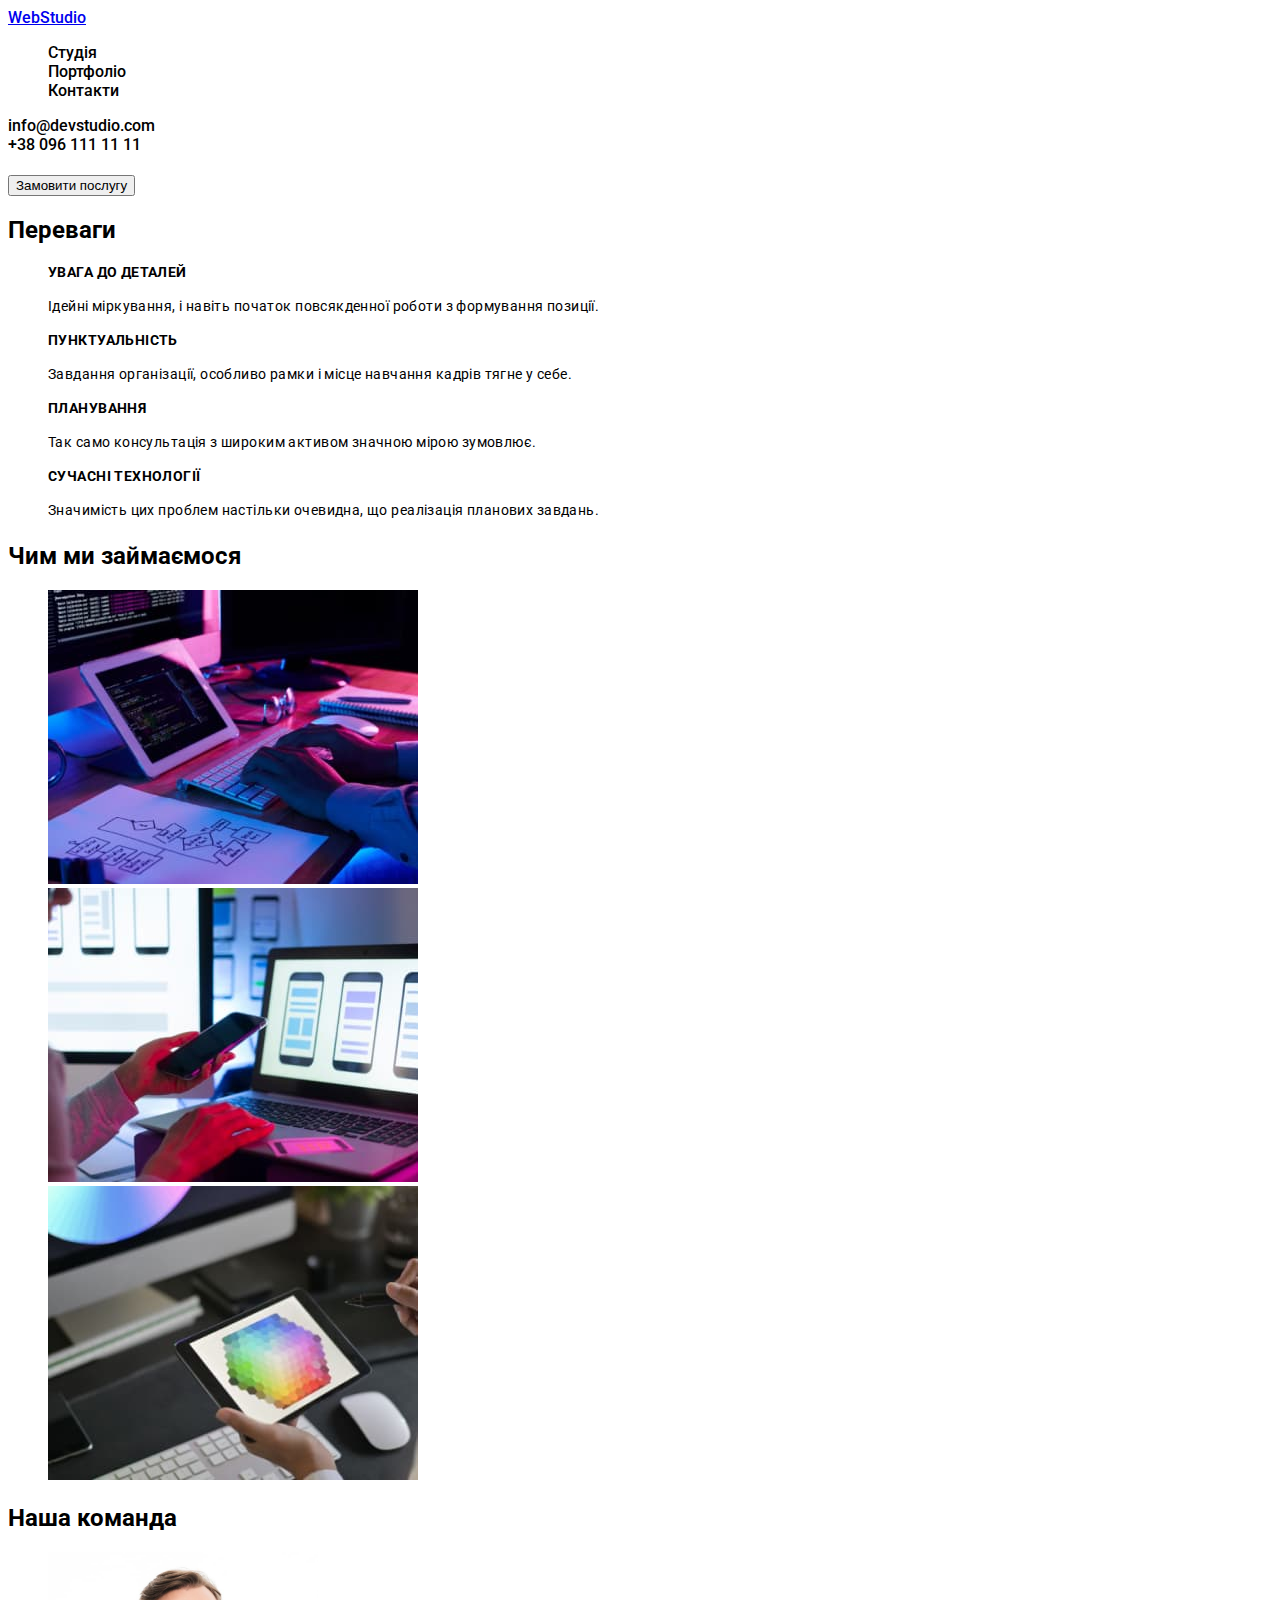
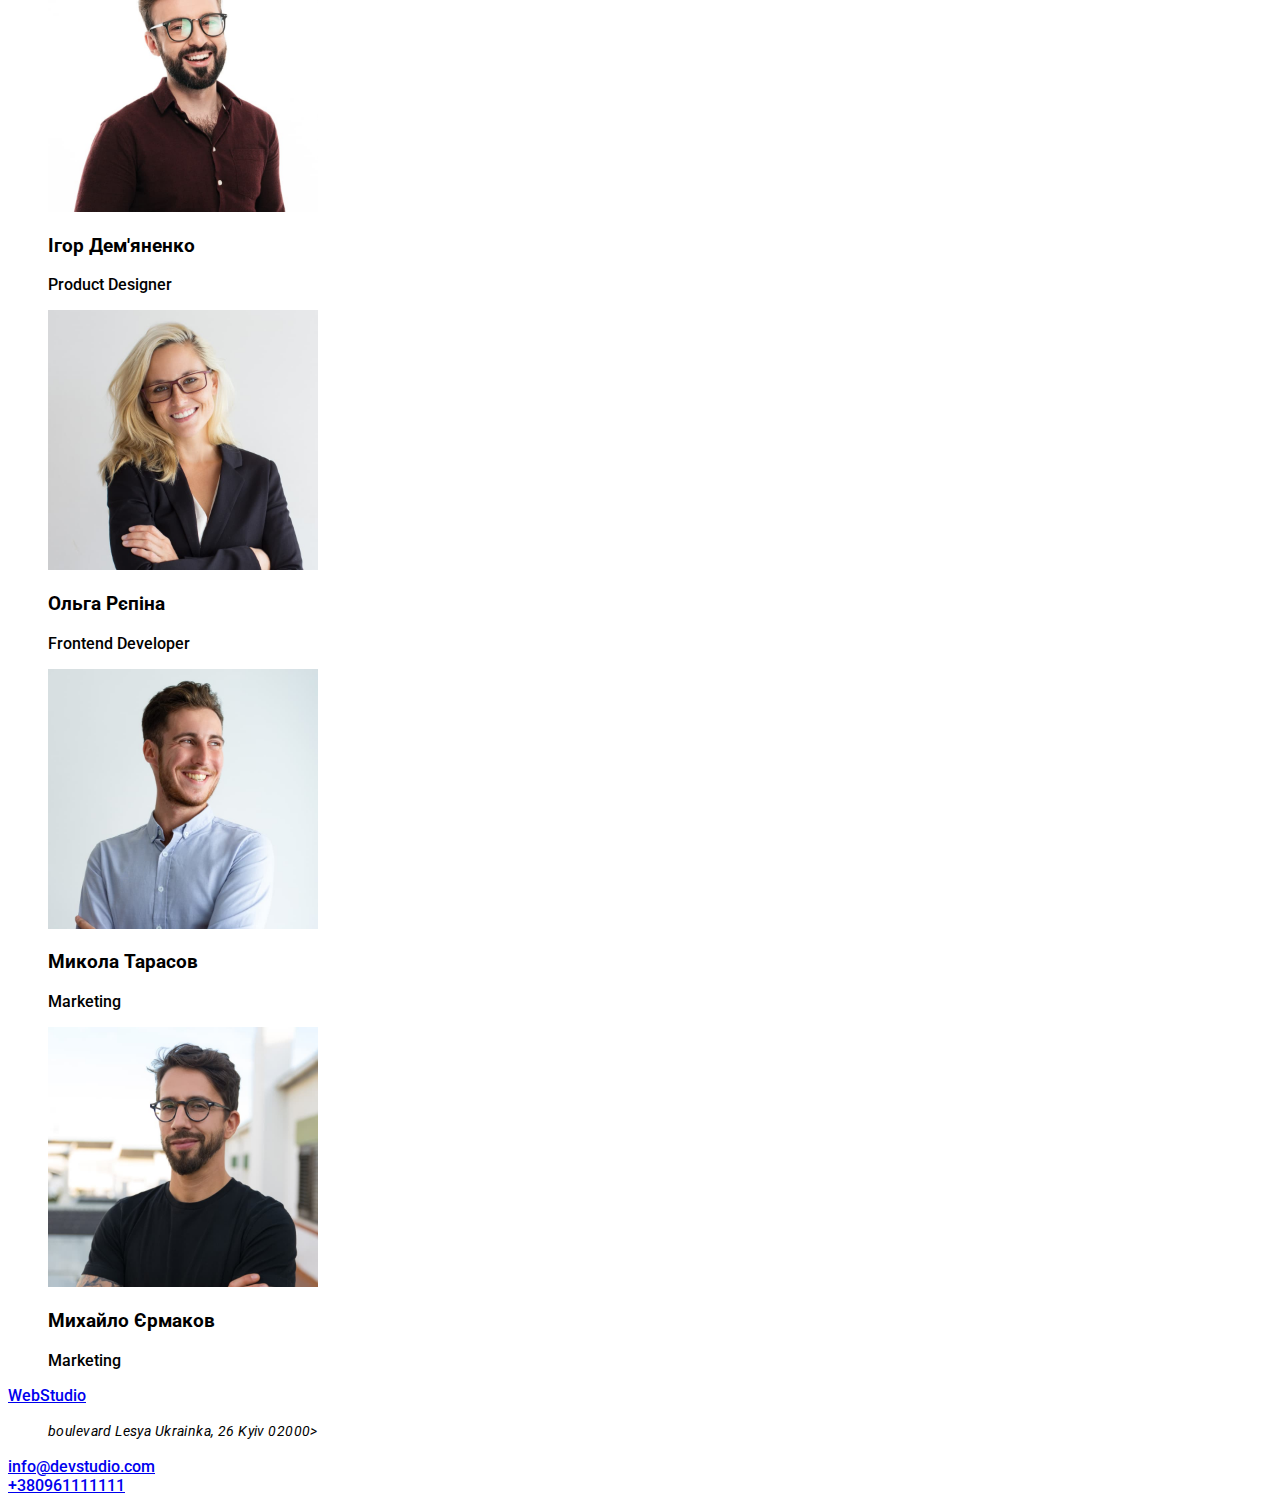
==== commit 9f151abb: "Update: index.html style.css" ====
--- a/index.html
+++ b/index.html
@@ -5,7 +5,7 @@
     <meta http-equiv="X-UA-Compatible" content="IE=edge" />
     <meta name="viewport" content="width=device-width, initial-scale=1.0" />
     <title>Ефективні рішення для вашого бізнесу</title>
-    <link rel="stylesheet" href="./goit-markup-HW-01/index.css" />
+    <link rel="stylesheet" href="./style.css" />
     <link rel="preconnect" href="https://fonts.googleapis.com" />
     <link rel="preconnect" href="https://fonts.gstatic.com" crossorigin />
     <link
@@ -13,9 +13,109 @@
       rel="stylesheet"
     />
   </head>
-  <body>
-    <header>
-      <body></body>
+  <body class="body-page">
+    <header class="header">
+     <a href="./logo1/WebStudio.svg" class="header-logo">WebStudio</a>
+     <nav class="header-nav">
+    <ul>
+        <li class="button-primary"><a href="header-link"></a>Студія</li>
+        <li class="button-secondary"><a href="header-link"></a>Портфоліо</li>
+        <li class="button-secondary"><a href="header-link"></a>Контакти</li>
+    <address>    
+    </nav>
+        <li ><a href="mailto:info@devstudio.com" class="button-primary"></a>info@devstudio.com</li>
+        <li ><a href="tel:+380961111111" class="button-secondary"></a>+38 096 111 11 11</li>
+    </address>
+    </ul>
     </header>
-  </body>
+    <main>
+     <!--Hero section-->
+      <section>
+        <h1 class="title" Ефективні рішення для вашого бізнесу></h1>
+        <button class="button-primary">Замовити послугу</button>
+    </section>
+    <!-- Преимущества -->
+    <section>
+        <h2 class="section-benefits">Переваги</h2>
+        <ul class="benefits-list list">
+            <li >
+                <h3 class="benefits">УВАГА ДО ДЕТАЛЕЙ</h3>
+                    <p class="betefits-text">Ідейні міркування, і навіть початок повсякденної роботи з формування позиції.</p>
+                </li>
+                <li>
+                <h3 class="benefits">ПУНКТУАЛЬНІСТЬ</h3>
+                    <p class="betefits-text">Завдання організації, особливо рамки і місце навчання кадрів тягне у себе.</p>
+                </li> 
+                <li>
+                    <h3 class="benefits">ПЛАНУВАННЯ</h3>
+                    <p class="betefits-text">Так само консультація з широким активом значною мірою зумовлює.</p>
+                </li>   
+                <li>
+                    <h3 class="benefits">СУЧАСНІ ТЕХНОЛОГІЇ</h3>
+                    <p class="betefits-text">Значимість цих проблем настільки очевидна, що реалізація планових завдань.</p>
+                </li>
+        </ul>
+    </section> 
+    <!--Чим ми займаємося-->  
+    <section>
+        <h2 class="section-we do">Чим ми займаємося</h2>
+        <ul class="we do-list list">
+            <li class="we do item">
+                <img src="./we do/box1.jpg" alt="work" width="370" height="294"/>
+            </li>
+            <li class="we do item">
+                <img src="./we do/box2.jpg" alt="work" width="370" height="294" />
+            </li>
+            <li class="we do item">
+                <img src="./we do/box3.jpg" alt="work" width="370" height="294" />
+            </li>
+        </ul>
+    </section> 
+    <section>
+        <h2 class="our team">Наша команда</h2>
+        <ul class="our team-list list">
+            <li class="team-member">
+                <img src="./our team/igordemyanenko.jpg" alt="Ігор Дем'яненко" width="270" height="260" />
+            <h3 class="name-our team">Ігор Дем'яненко</h3>
+            <p class="position-our team">Product Designer</p>
+            </li>
+            <li class="team-member item">
+                <img src="./our team/olgarepina.jpg" alt="Ольга Рєпіна" width="270" height="260" />
+                <h3 class="name-our team">Ольга Рєпіна</h3>
+                <p class="position-our team">Frontend Developer</p>
+            </li>
+            <li class="team-member item">
+                <img src="./our team/mykolatarasov.jpg" alt="Микола Тарасов" width="270" height="260" />
+                <h3 class="name-our team">Микола Тарасов</h3>
+                <p class="position-our team">Marketing</p>
+            </li>
+            <li class="team-member item">
+                <img src="./our team/mykhayloyermakov.jpg" alt="Михайло Єрмаков" width="270" height="260" />
+                <h3 class="name-our team">Михайло Єрмаков</h3>
+                <p class="position-our team">Marketing</p>
+            </li>
+        </ul>
+    </section>
+    </main>
+    <footer class="footer">
+        <a href="./logo1/WebStudio.svg" class="foter logo">WebStudio<width="145" height="31"></a> 
+        <address>
+            <ul class="address list list">
+            <li >
+              <a href="https://goo.gl/maps/BP3hCsSiEi1DGczx5"  target="_blank"
+              rel="noopener nooferrer noffolow"
+              class="footer address"></a>
+            </li>
+            boulevard Lesya Ukrainka, 26 Kyiv 02000></a
+            ></address></li>
+            <li class="footer-mailto">
+                <a href="mailto:info@devstudio.com">info@devstudio.com</a>
+            </li>
+            <li class="footer contact">
+            <a href="tel:+380961111111">+380961111111</a>
+        </li>
+        </ul>
+        </address>
+    </footer>
+      </body>
 </html>
--- a/style.css
+++ b/style.css
@@ -0,0 +1,151 @@
+:root{
+   --accent-color: #2196F3
+   --color logo: #000000
+   --color white: #FFFFFF
+   --color text: #212121
+   --color text2: #757575
+   --color-section: #F5F4FA
+   --color shadow: #AFB1B8
+   --color ft2: #FFFFFF 10%
+   --color ft: #FFFFFF 60%
+   --color backround ft: #2F303A
+   --color hero: #2F303A 40%
+   --color hero2:#C4C4C4
+   --color-border: #ECECEC
+   --primary-white-color: #FFFFFF
+}
+body {
+    background: var(--primary-white-color);
+    font-family: "Roboto", sacs-serif;
+    font-weight: 500;
+}
+.hero-title {
+    font-weight: 900;
+}
+.header-logo:hover {
+    font-family: "Raleway";
+    font-weight: 700;
+} 
+/*header*/
+.header-logo a:hover {
+    color: var(--accent-color);
+    font-family: "Raleway";
+    font-size: 26px;
+    font-weight: 700;
+    line-height: 31;
+    letter-spacing: 0.03em;
+}
+/*убирает точки*/
+ul{
+    list-style: none; 
+}
+/*Студія*/
+.button.primery {
+    color: var(--accent-color);
+    background-color: var(--primary-white-color);
+    /*font-size: 14px;
+    font-weight: 500;
+    line-height: 1.1;
+    letter-spacing: 0.02em;*/
+    border-color: red;
+}
+.header-nav.button-primery link:hover,
+.header-nav.button-primery link:focus {
+    color: var(--accent-color);
+    background-color: var(--color white);
+}
+/*Портфолио та контакт*/
+.button.secondery {
+    color: var(--color text);
+    background-color: var(--primary-white-color);
+    /*font-size: 14px;
+    font-weight: 500;
+    line-height: 1.1;
+    letter-spacing: 0.02em;*/
+    border-color: blueviolet;
+}
+.button {
+    color: var(--accent-color);
+    background-color: var(--primary-white-color);
+
+    font-size: 14px;
+    display: inline-block;
+    border: 1px solid black;
+}
+.button a:hover,
+.button a:focus {
+    color: var(--accent-color);
+}
+/*Переваги*/
+.section-benefits .benefits-list {
+    color: var(color text);
+}
+.benefits {
+    color: var(--color text);
+    font-size: 14px;
+    font-weight: 700;
+    line-height: 16px;
+    letter-spacing: 0.03em;
+}
+.betefits-text{
+    color: var(--color text2);
+    font-size: 14px;
+    font-weight: 400;
+    line-height: 24px;
+    letter-spacing: 0.03em;
+}
+/*Чим ми займаємося та наша кманда, так можна h2 писать?*/
+.section-we do .our team{
+color: var(--color text);
+font-size: 36px;
+font-weight: 700;
+line-height: 42px;
+letter-spacing: 0.03em;
+}
+/*Наша команда*/
+.team-member .name-our team {
+    font-size: 16px;
+    font-weight: 500; /*я думаю тут не обоов"язково прописувати fw, тому що ми в горі зазначили*/
+    line-height: 19pc;
+    letter-spacing: 0.03;
+}
+.position-our team {
+    color: var(--color text2);
+    font-size: 16px;
+    font-weight: 400;
+    line-height: 19px;
+    letter-spacing: 0.03em;
+}
+/*footer*/
+.foter logo{
+    color: var(--accent-color);
+    font-family: "Raleway";
+    font-size: 26px;
+    font-weight: 700;
+    line-height: 31;
+    letter-spacing: 0.03em;
+}
+.address list list{
+    list-style: none;
+}
+.footer address{
+    color: var(--color white);
+    font-size: 14px;
+    font-weight: 400;
+    line-height: 24px;
+    letter-spacing: 0.03em;
+}
+.footer mailto{
+    color: var(--color ft);
+    font-size: 14px;
+    font-weight: 400;
+    line-height: 24px;
+    letter-spacing: 0.03em;
+}
+.footer contact{
+    color: var(--color ft);
+    font-size: 14px;
+    font-weight: 400;
+    line-height: 24px;
+    letter-spacing: 0.03em;
+}